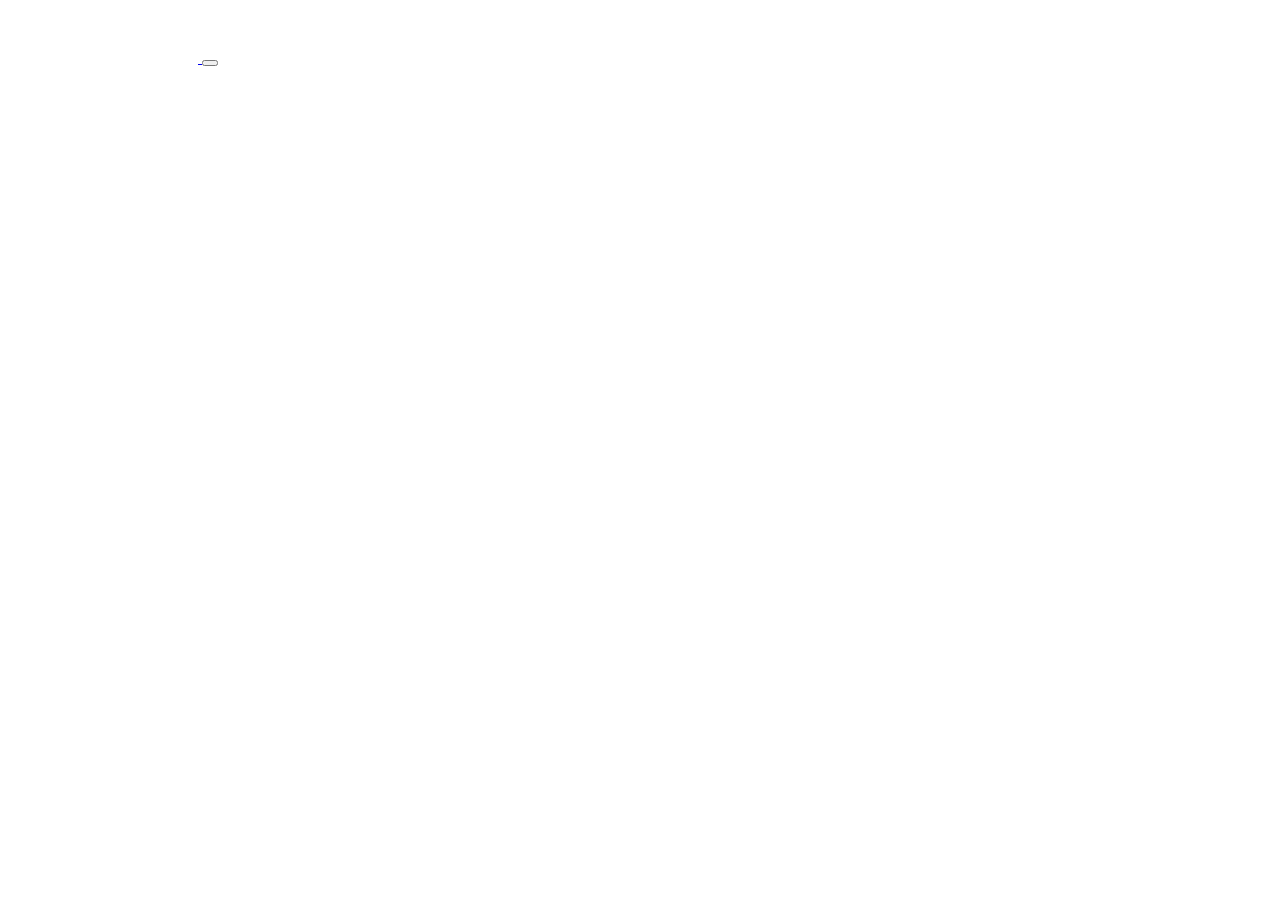
==== index.html @ 27eb3971 "Demo Static WebPage Project Using Bootstrap4" ====
<!DOCTYPE html>
<html lang="en">
<head>
  <title>Bootstrap 4 Example</title>
  <meta charset="utf-8">
  <meta name="viewport" content="width=device-width, initial-scale=1">
  <link rel="stylesheet" href="https://stackpath.bootstrapcdn.com/bootstrap/4.1.3/css/bootstrap.min.css" integrity="sha384-MCw98/SFnGE8fJT3GXwEOngsV7Zt27NXFoaoApmYm81iuXoPkFOJwJ8ERdknLPMO" crossorigin="anonymous">
  <link rel="stylesheet" href="https://cdnjs.cloudflare.com/ajax/libs/font-awesome/4.7.0/css/font-awesome.min.css">

</head>
<body>
  
<!--Navigation Bar-->
<nav class="navbar navbar-expand-lg navbar-dark bg-dark">
    <a href="#" class="navbar-brand">
        <img src="img/logo.png" alt="w3newbie Logo">
    </a>
    <button type="button" class="navbar-toggler" data-toggle="collapse">
        <span class="navbar-toggler-icon"></span>
    </button>

</nav>
<!--End of NavBar-->



</body>
  <!-- Optional JavaScript -->
  <!-- jQuery first, then Popper.js, then Bootstrap JS -->
<script src="https://code.jquery.com/jquery-3.3.1.slim.min.js" integrity="sha384-q8i/X+965DzO0rT7abK41JStQIAqVgRVzpbzo5smXKp4YfRvH+8abtTE1Pi6jizo" crossorigin="anonymous"></script>
<script src="https://cdnjs.cloudflare.com/ajax/libs/popper.js/1.14.3/umd/popper.min.js" integrity="sha384-ZMP7rVo3mIykV+2+9J3UJ46jBk0WLaUAdn689aCwoqbBJiSnjAK/l8WvCWPIPm49" crossorigin="anonymous"></script>
<script src="https://stackpath.bootstrapcdn.com/bootstrap/4.1.3/js/bootstrap.min.js" integrity="sha384-ChfqqxuZUCnJSK3+MXmPNIyE6ZbWh2IMqE241rYiqJxyMiZ6OW/JmZQ5stwEULTy" crossorigin="anonymous"></script>
</body>
</html>
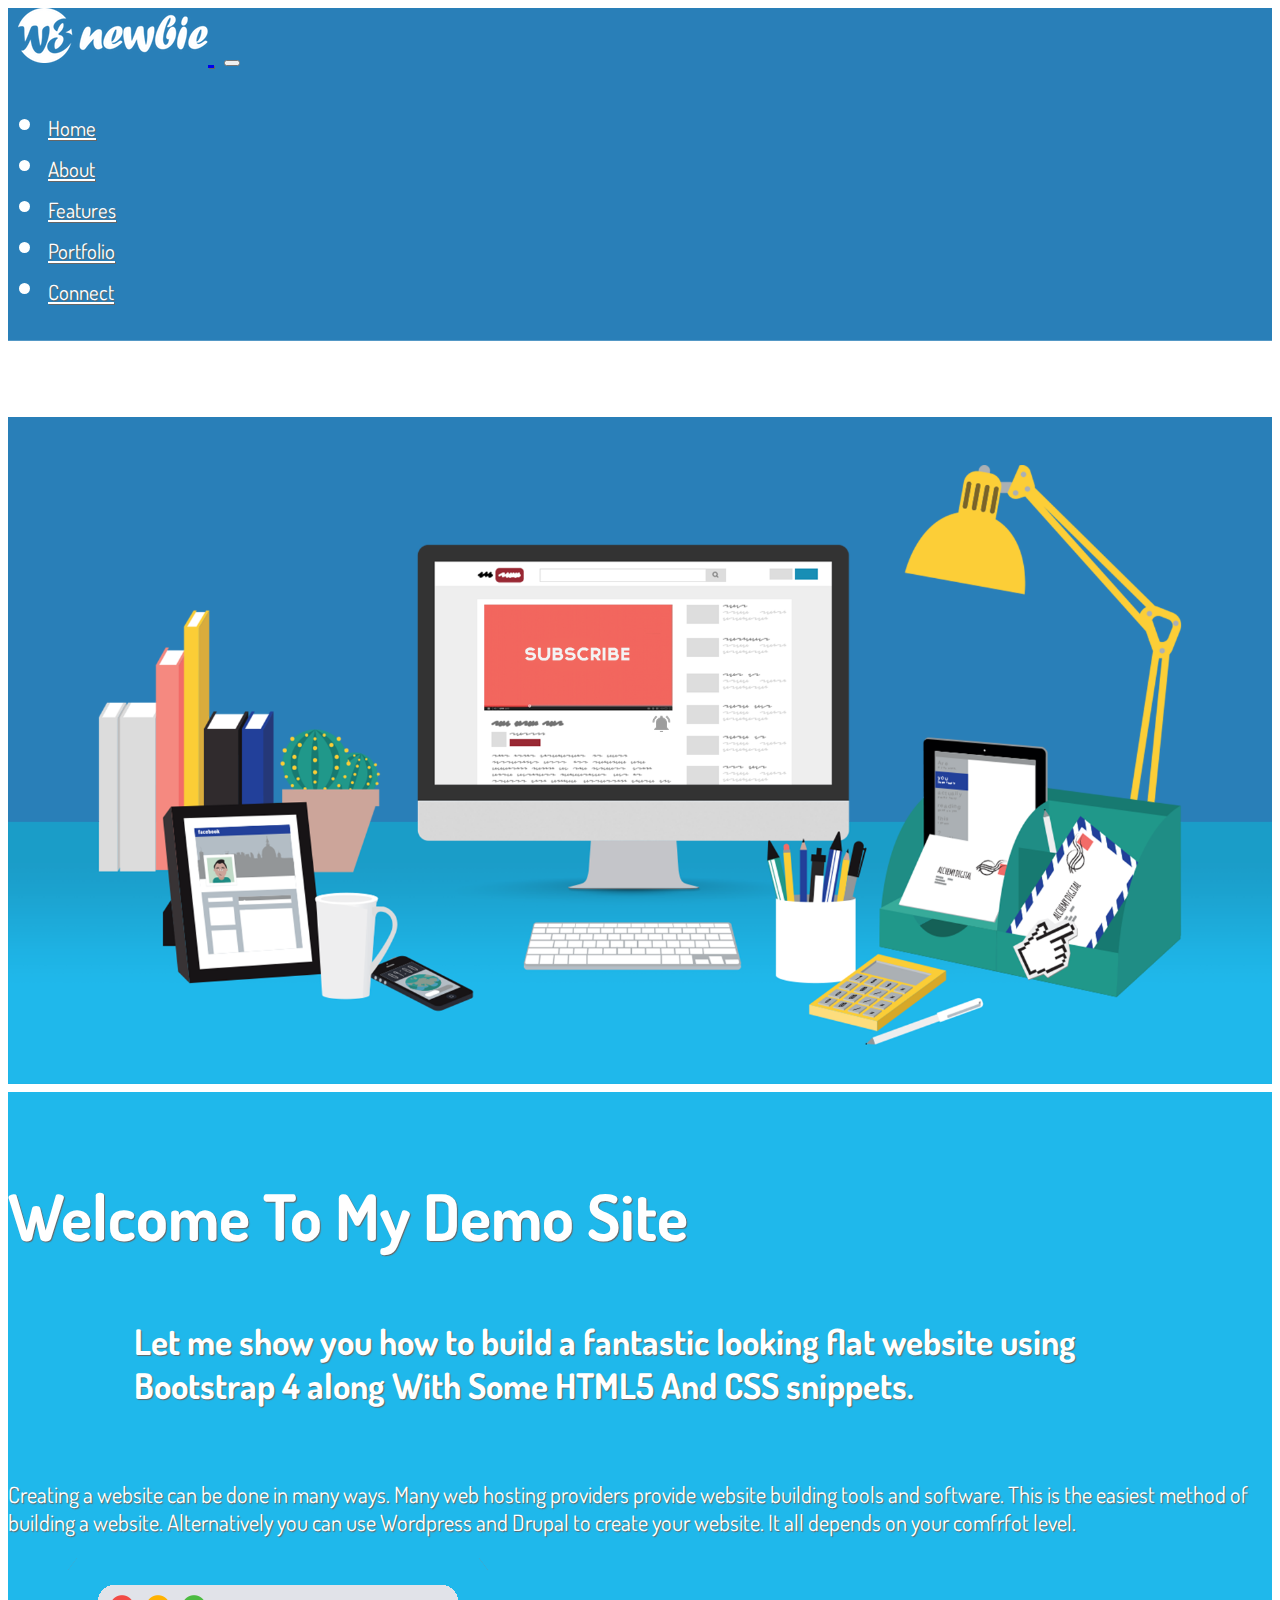
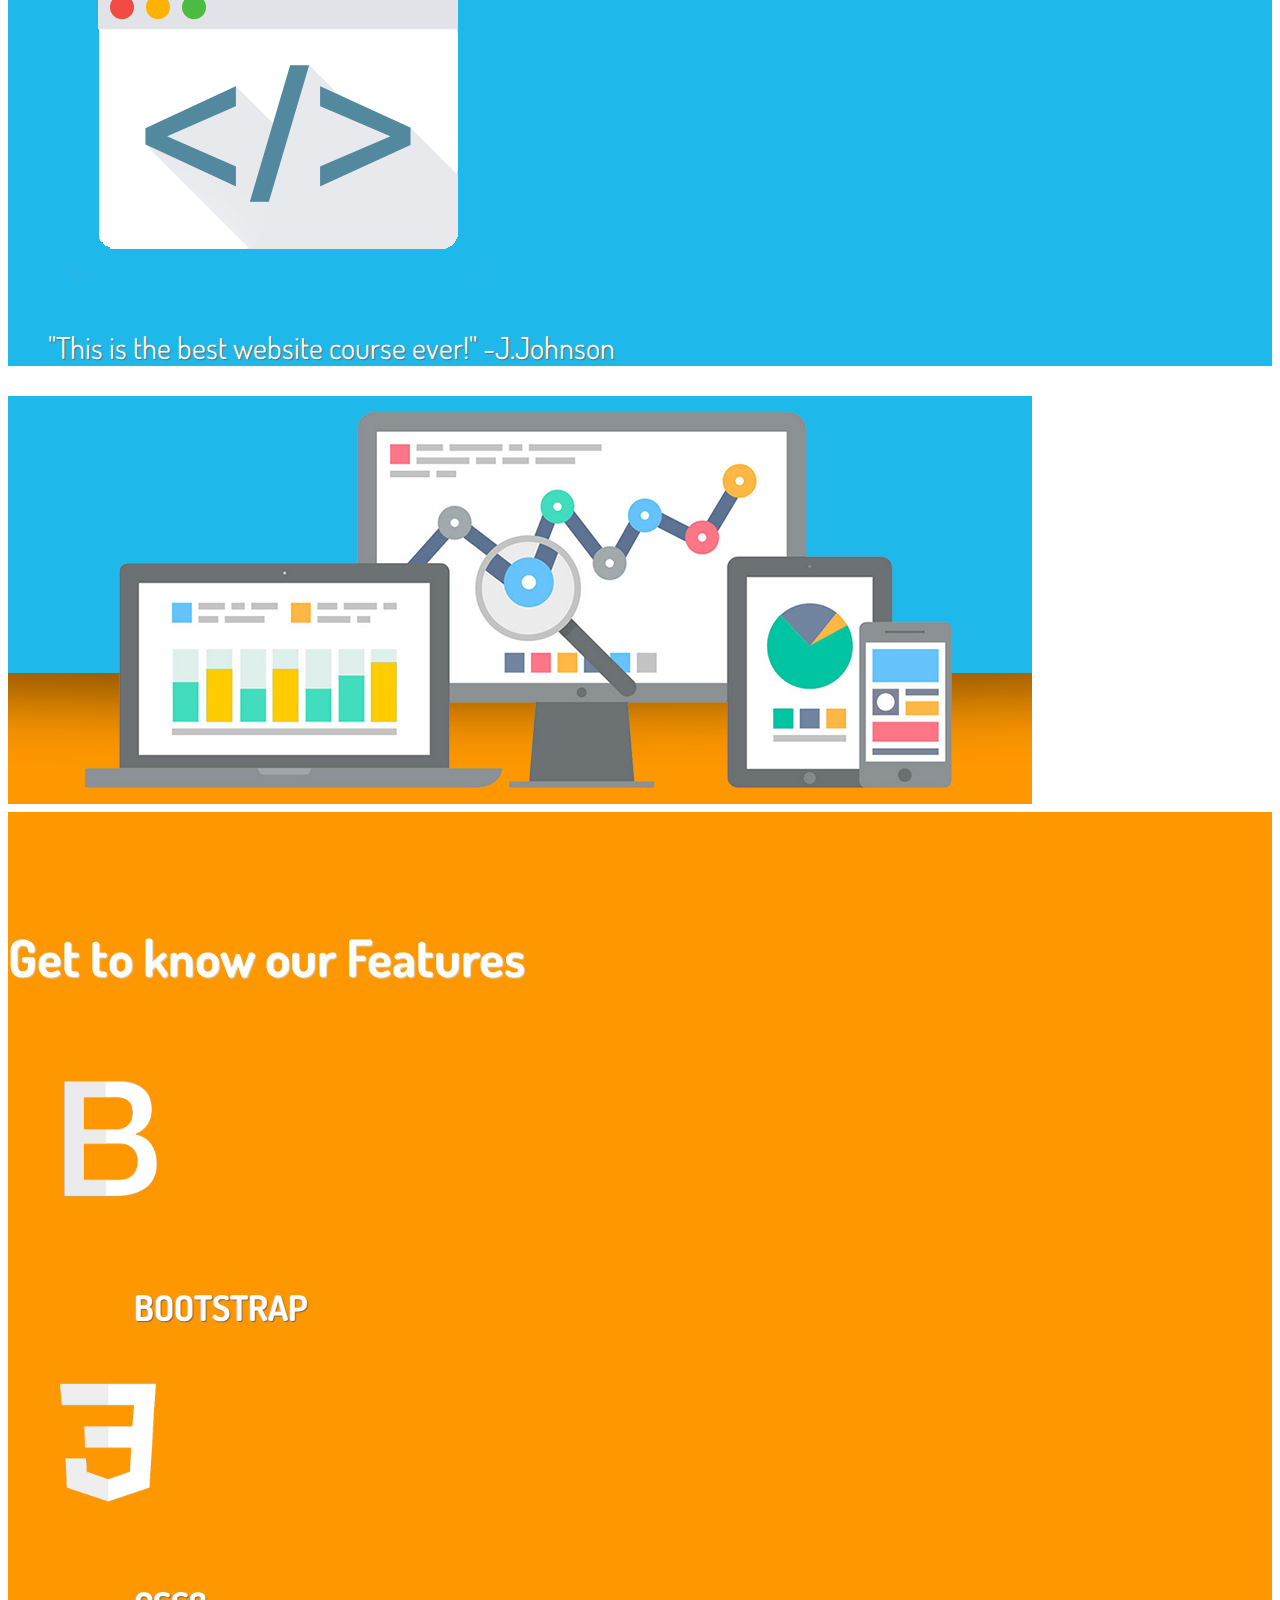
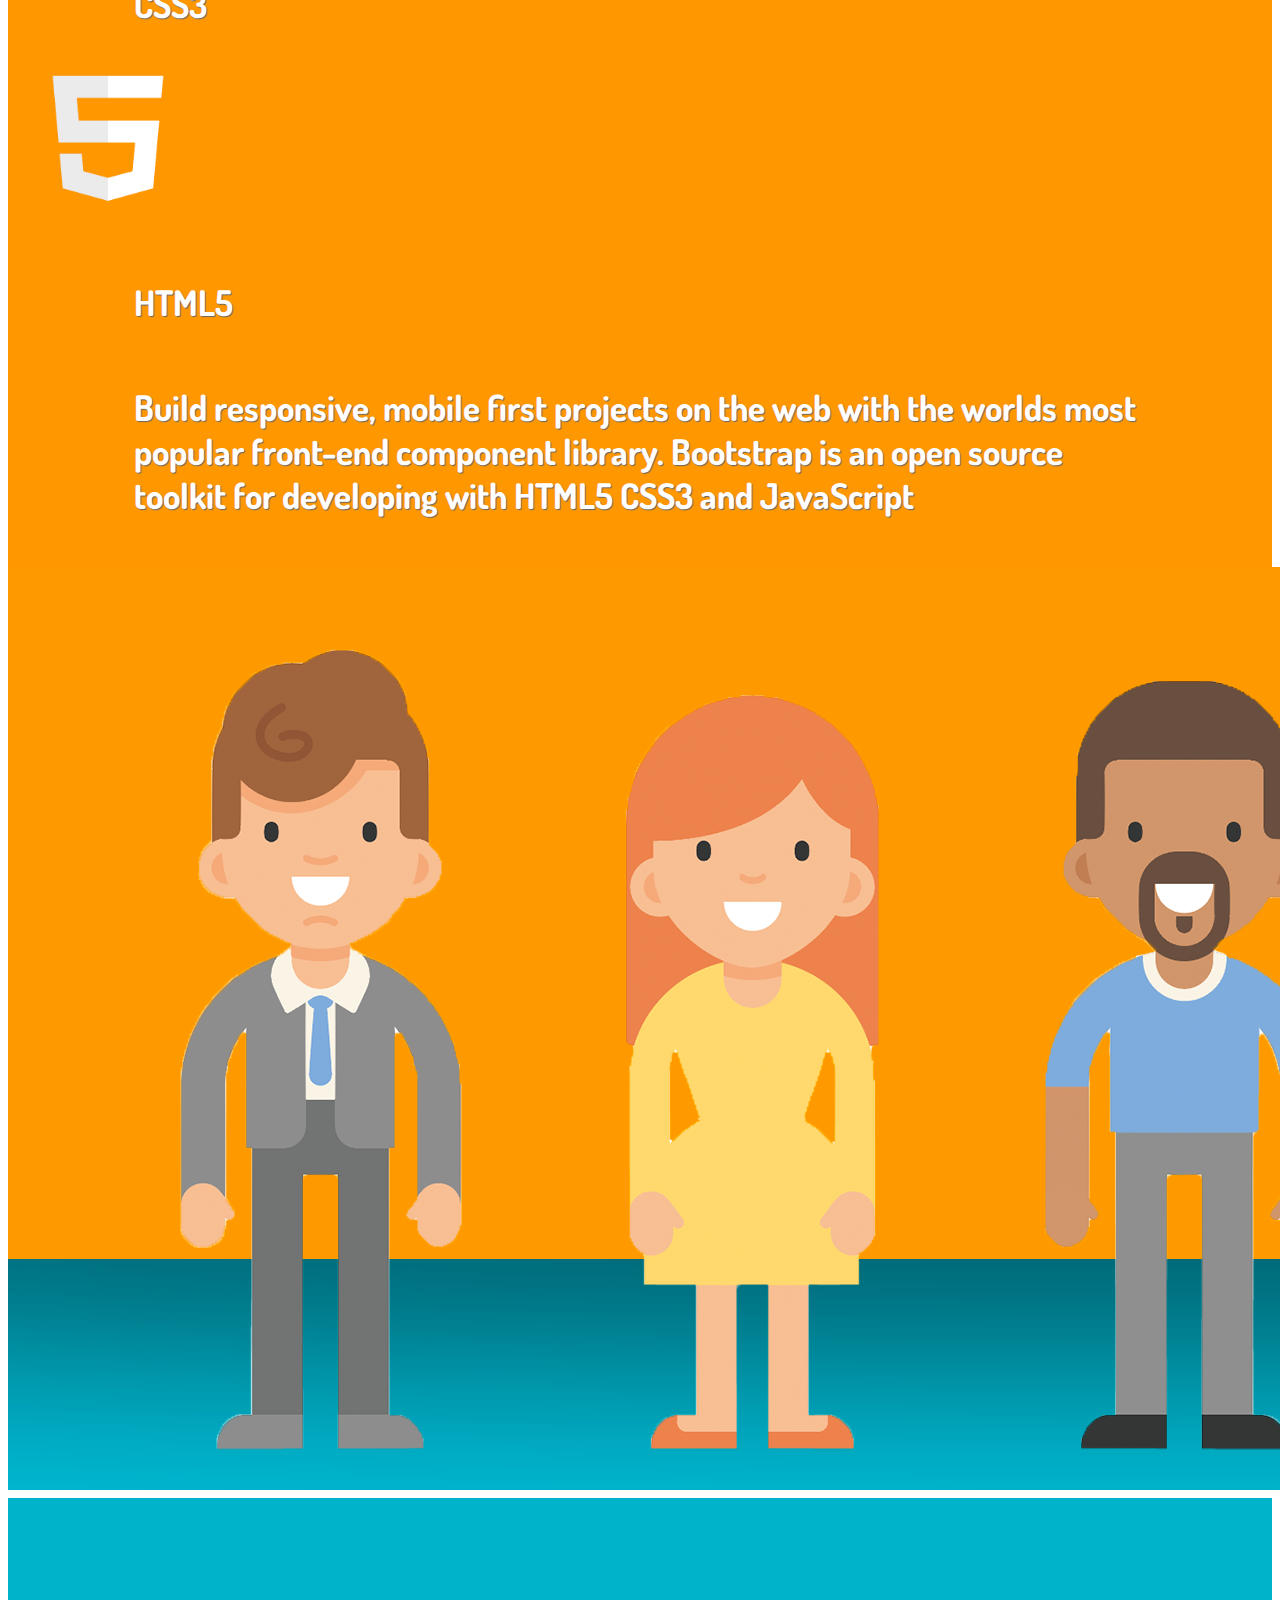
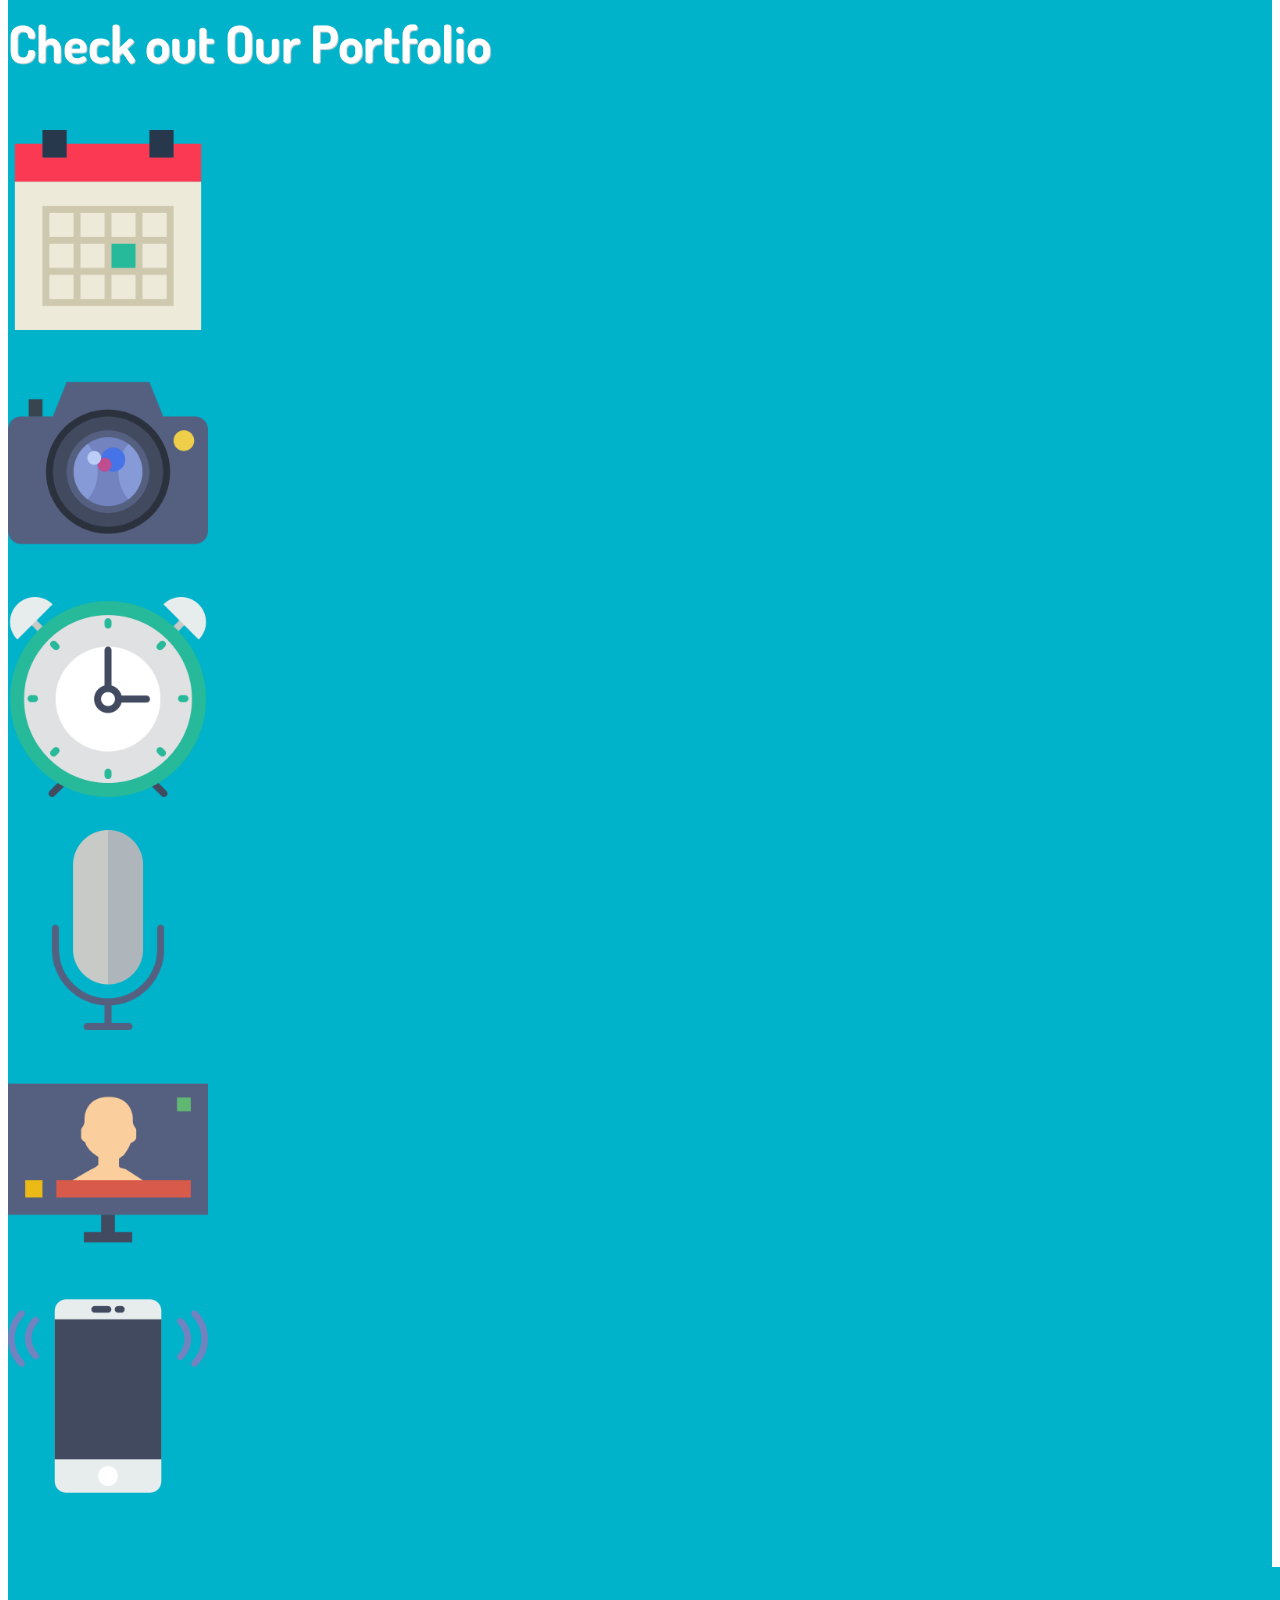
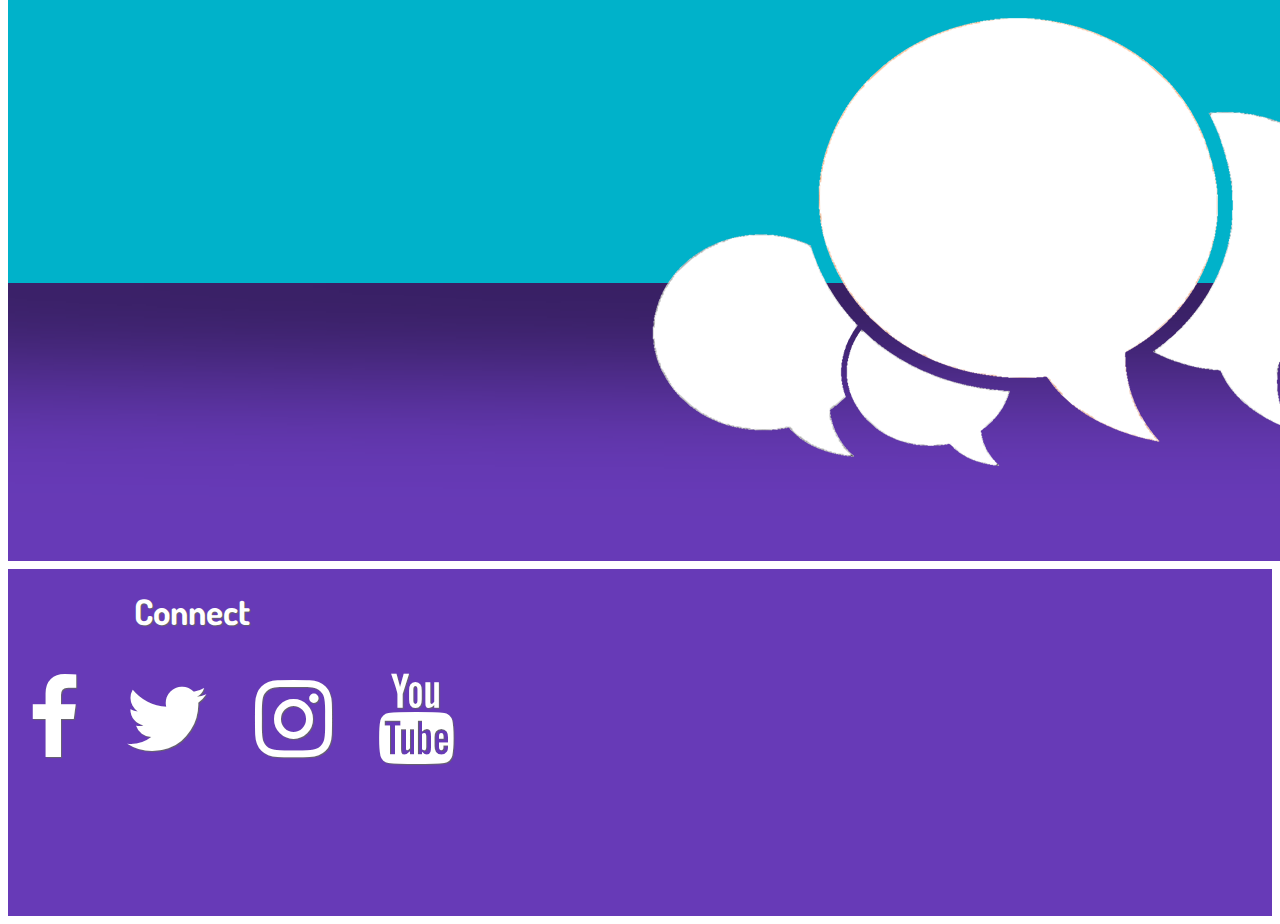
==== commit 6a79f2af: "BS4 Project static webpage Demo" ====
--- a/index.html
+++ b/index.html
@@ -6,24 +6,146 @@
   <meta name="viewport" content="width=device-width, initial-scale=1">
   <link rel="stylesheet" href="https://stackpath.bootstrapcdn.com/bootstrap/4.1.3/css/bootstrap.min.css" integrity="sha384-MCw98/SFnGE8fJT3GXwEOngsV7Zt27NXFoaoApmYm81iuXoPkFOJwJ8ERdknLPMO" crossorigin="anonymous">
   <link rel="stylesheet" href="https://cdnjs.cloudflare.com/ajax/libs/font-awesome/4.7.0/css/font-awesome.min.css">
-
+  <link rel="stylesheet" href="style.css">
 </head>
 <body>
   
 <!--Navigation Bar-->
-<nav class="navbar navbar-expand-lg navbar-dark bg-dark">
+<nav class="navbar navbar-expand-lg navbar-dark bg-dark fixed-top">
     <a href="#" class="navbar-brand">
         <img src="img/logo.png" alt="w3newbie Logo">
     </a>
-    <button type="button" class="navbar-toggler" data-toggle="collapse">
+    <button type="button" class="navbar-toggler" data-toggle="collapse" data-target="#myNavbar">
         <span class="navbar-toggler-icon"></span>
     </button>
+    <div class="collapse navbar-collapse" id="myNavbar">
+        <ul class="navbar-nav ml-auto ">
+            <li class="nav-item active  px-4"><a href="#Home" class="nav-link">Home</a></li>
+            <li class="nav-item px-4"><a href="#About" class="nav-link">About</a></li>
+            <li class="nav-item px-4"><a href="#Features" class="nav-link">Features</a></li>
+            <li class="nav-item px-4"><a href="#Portfolio" class="nav-link">Portfolio</a></li>
+            <li class="nav-item px-4"><a href="#Connect" class="nav-link">Connect</a></li>
+        </ul>
+    </div>
 
 </nav>
 <!--End of NavBar-->
 
+<!--BackGround Image-->
+<div id="Home" class="">
+    <img src="img/desktop.png" alt="desktop" class="img-fluid" id="homeImg">
+</div>
+<!--End Of background Image-->
+
+<!--Third Section-->
+<div id="About" class="container-fluid">
+        <h1 class="text-center font-weight-bold">Welcome To My Demo Site</h1>
+        <h3 class="text-center font-weight-bold">Let me show you how to build a fantastic looking flat website using Bootstrap 4 along With Some HTML5 And CSS snippets.</h3>
+        
+        <div class="row p-4">
+            <div class="col-md-6">
+                <p>Creating a website can be done in many ways. Many web hosting providers provide website building tools and software.
+                    This is the easiest method of building a website.
+                    Alternatively you can use Wordpress and Drupal to create your website. It all depends on your comfrfot level.
+                </p>
+            </div>
+            <div class="col-md-6">
+                <img src="img/code.png" alt="logp" class="img-fluid logo">
+            </div>
+        </div>
+        <blockquote class="blockquote text-center font-italic display-3 pb-3 m-0 ">"This is the best website course ever!" -J.Johnson</blockquote>
+
+</div>
+
+<!--End of Third Section-->
 
 
+<div class="" id="image">
+    <img src="img/charts.png" alt="charts" class="img-fluid d-block mx-auto w-100">
+</div>
+<!-- Feature Section-->
+<div id="Features" class="text-center container-fluid">
+        <h2 class="">Get to know our Features</h2>
+        <div class="row ">
+            <div class="col-sm-4">
+                <img src="img/bootstrap.png" alt="bootstrap logo" class="img-fluid pt-3" id="icons">
+                
+                    <h3>
+                        BOOTSTRAP
+                    </h3>
+            </div>
+            <div class="col-sm-4">
+                    <img src="img/css3.png" alt="css logo" class="img-fluid pt-3" id="icons">
+                     <h3>
+                        CSS3
+                     </h3>
+                    
+            </div>
+            <div class="col-sm-4">
+                    <img src="img/html5.png" alt=" logo" class="img-fluid pt-3" id="icons">
+                    <h3>
+                     HTML5
+                    </h3>
+            </div> 
+        </div>
+        <br>
+        <h3 class="text-center pt-4">Build responsive, mobile first projects on the web with the worlds most popular front-end component library.
+             Bootstrap is an open source toolkit for developing with HTML5 CSS3 and JavaScript
+        </h3>   
+</div>
+
+<div>
+    <img src="img/people.png" alt="people" class="img-fluid">
+</div>
+<!--Portfolio-->
+<div id="Portfolio" class="container-fluid text-center">
+        <h2 class="pb-5">Check out Our Portfolio</h2>
+        <div class="row">
+
+            <div class="col-md-4">
+                <img src="img/icons/calendar.png" alt="" class="img-fluid" id="icons">
+            </div>
+
+            <div class="col-md-4">
+            <img src="img/icons/camera.png" alt=""  class="img-fluid" id="icons">
+            </div>
+
+            <div class="col-md-4">
+                <img src="img/icons/clock.png" alt="" class="img-fluid" id="icons">
+            </div>
+
+        </div>
+            <div class="row">
+                <div class="col-md-4">
+                    <img src="img/icons/mic.png" alt="" class="img-fluid d-none d-md-block" id="icons">
+                </div>
+                
+                <div class="col-md-4">
+                    <img src="img/icons/tv.png" alt="" class="img-fluid d-none d-md-block" id="icons">
+                </div>
+                
+                <div class="col-md-4">
+                    <img src="img/icons/phone.png" alt="" class="img-fluid d-none d-md-block" id="icons">
+                </div>
+            </div>
+           
+    </div>
+    <!--End Of Portfolio Section-->
+    <img src="img/social.png" class="img-fluid">
+
+    <!--Connect Me-->
+    <footer id="Connect" class="text-center container-fluid">
+        <h3 class="font-weight-bold">Connect</h3>
+        <br>
+        
+            <a href="#" ><span class="fa fa-facebook"></span></a>
+            <a href="#" ><span class="fa fa-twitter"></span></a>
+            <a href="#" ><span class="fa fa-instagram"></span></a>
+            <a href="#" ><span class="fa fa-youtube"></span></a>
+        
+    </footer>
+    <!--Connect With Me-->
+    
 </body>
   <!-- Optional JavaScript -->
   <!-- jQuery first, then Popper.js, then Bootstrap JS -->
--- a/style.css
+++ b/style.css
@@ -0,0 +1,171 @@
+@import url('https://fonts.googleapis.com/css?family=Dosis:600,800');
+body{
+    
+    font-family: 'dosis', sans-serif;
+    font-size: 200%;
+    text-shadow: 1px 1px 1px #666;
+    color: #fff;
+    
+}
+
+.navbar{
+background-color: #297fb8 !important;
+border-bottom: 1px solid #5398c6;
+
+}
+.navbar-brand{
+  min-height: 0%;
+  padding: 10px;
+}
+#homeImg{
+    margin-top: 0%;
+    width: 100%;
+    padding-top: 6%;
+}
+.navbar-dark .navbar-nav .nav-link{
+    color: #fff;
+    font-size: 65%; 
+}
+.navbar-dark .navbar-nav .nav-link:hover{
+    color: #fff;
+    font-size: 65%; 
+}
+.navbar-dark .navbar-toggler:hover{
+    background: color #5398c6;
+}
+
+#icons{
+    margin: 1% auto;
+    max-width: 200px;
+}
+img{
+    margin: 0 auto;
+}
+#image{
+    width: 100%;
+}
+.blockquote{
+    font-size: 30px;
+    padding-top: 10px;
+}
+.fa{
+    font-size: 90px;
+    color: #fff;
+    padding: 0 20px;
+}
+a:hover{
+    color: #d5d5;
+}
+#About{
+    background-color: #1fb8eb;
+    padding-top: 40px;
+}
+#Features{
+    padding: 70px 0 50px;
+    background-color: #ff9800;
+}
+#Portfolio{
+    padding: 70px 0 50px;
+    background-color: #00b2ca;
+}
+#Connect{
+    padding: 0 0 12%;
+    background-color: #673ab7;
+}
+p{
+font-size: 70%;
+padding-top: 50px;
+}
+.logo{
+    margin-left: 60px;
+}
+h1{
+
+}
+h2{
+    font-size: 160%;
+    text-shadow:1px 1px 1px #d5d5d5
+}
+h3{
+    font-size: 110%;
+    max-width: 80%;
+    padding-top: 20px;
+    margin: 0 auto;
+}
+.row{
+    margin: 0%;
+}
+
+@media (max-width: 768px){
+    #homeImg{
+        padding-top: 28%;
+    }
+    #icons{
+        width: 23%;
+        padding: 14px 0;
+    }
+    .logo{
+        margin: 0 auto;
+    }
+    h1{
+        font-size: 30px;
+    }
+    h2{
+        font-size: 30px;
+        padding-bottom: 12px;
+    }
+    h3{
+        font-size:55%;
+        margin: 0 auto;
+        padding-top: 5px;
+    }
+    .blockquote{
+        font-size: 23px;
+    }
+    p{
+        font-size: 50%;
+        padding-bottom: 6%;
+    }
+}
+
+
+
+
+
+
+
+
+
+
+
+
+
+
+
+
+
+
+
+
+
+
+
+
+
+
+
+
+
+
+
+
+
+
+
+
+
+
+
+
+
+
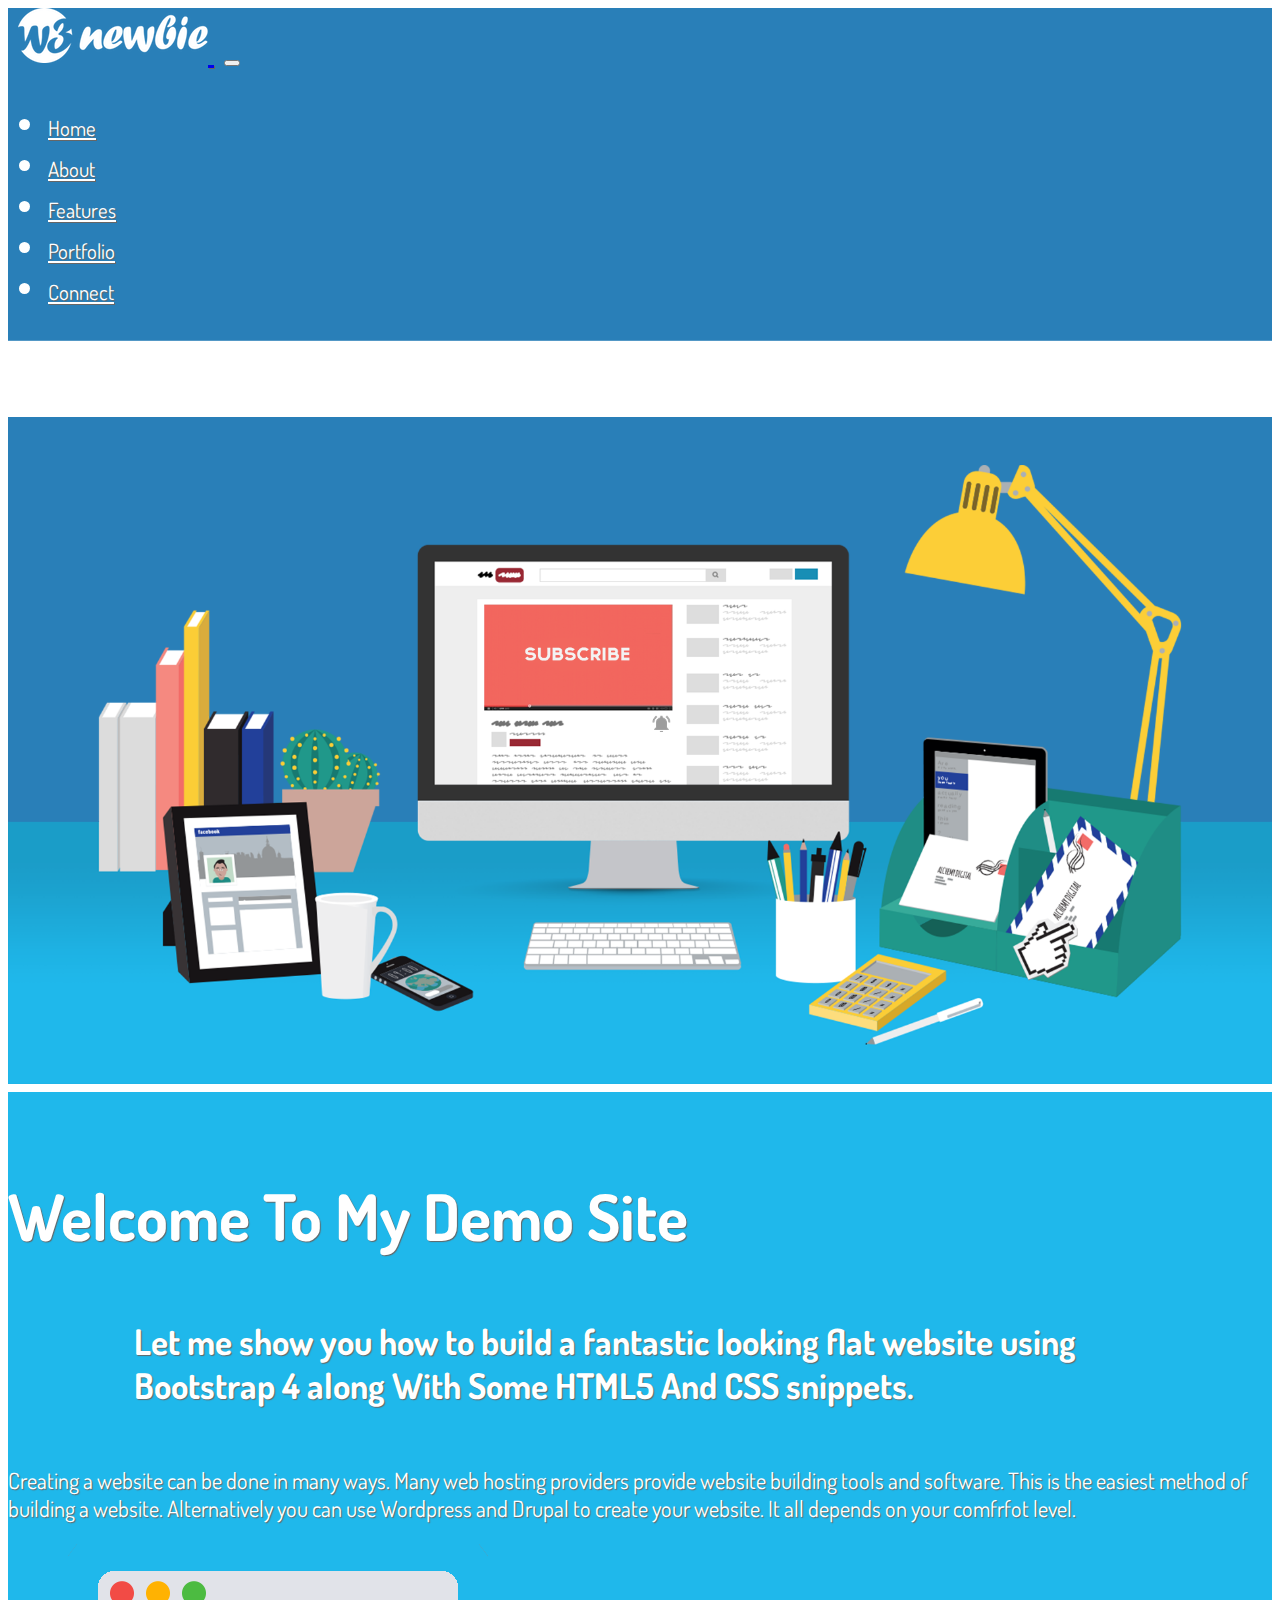
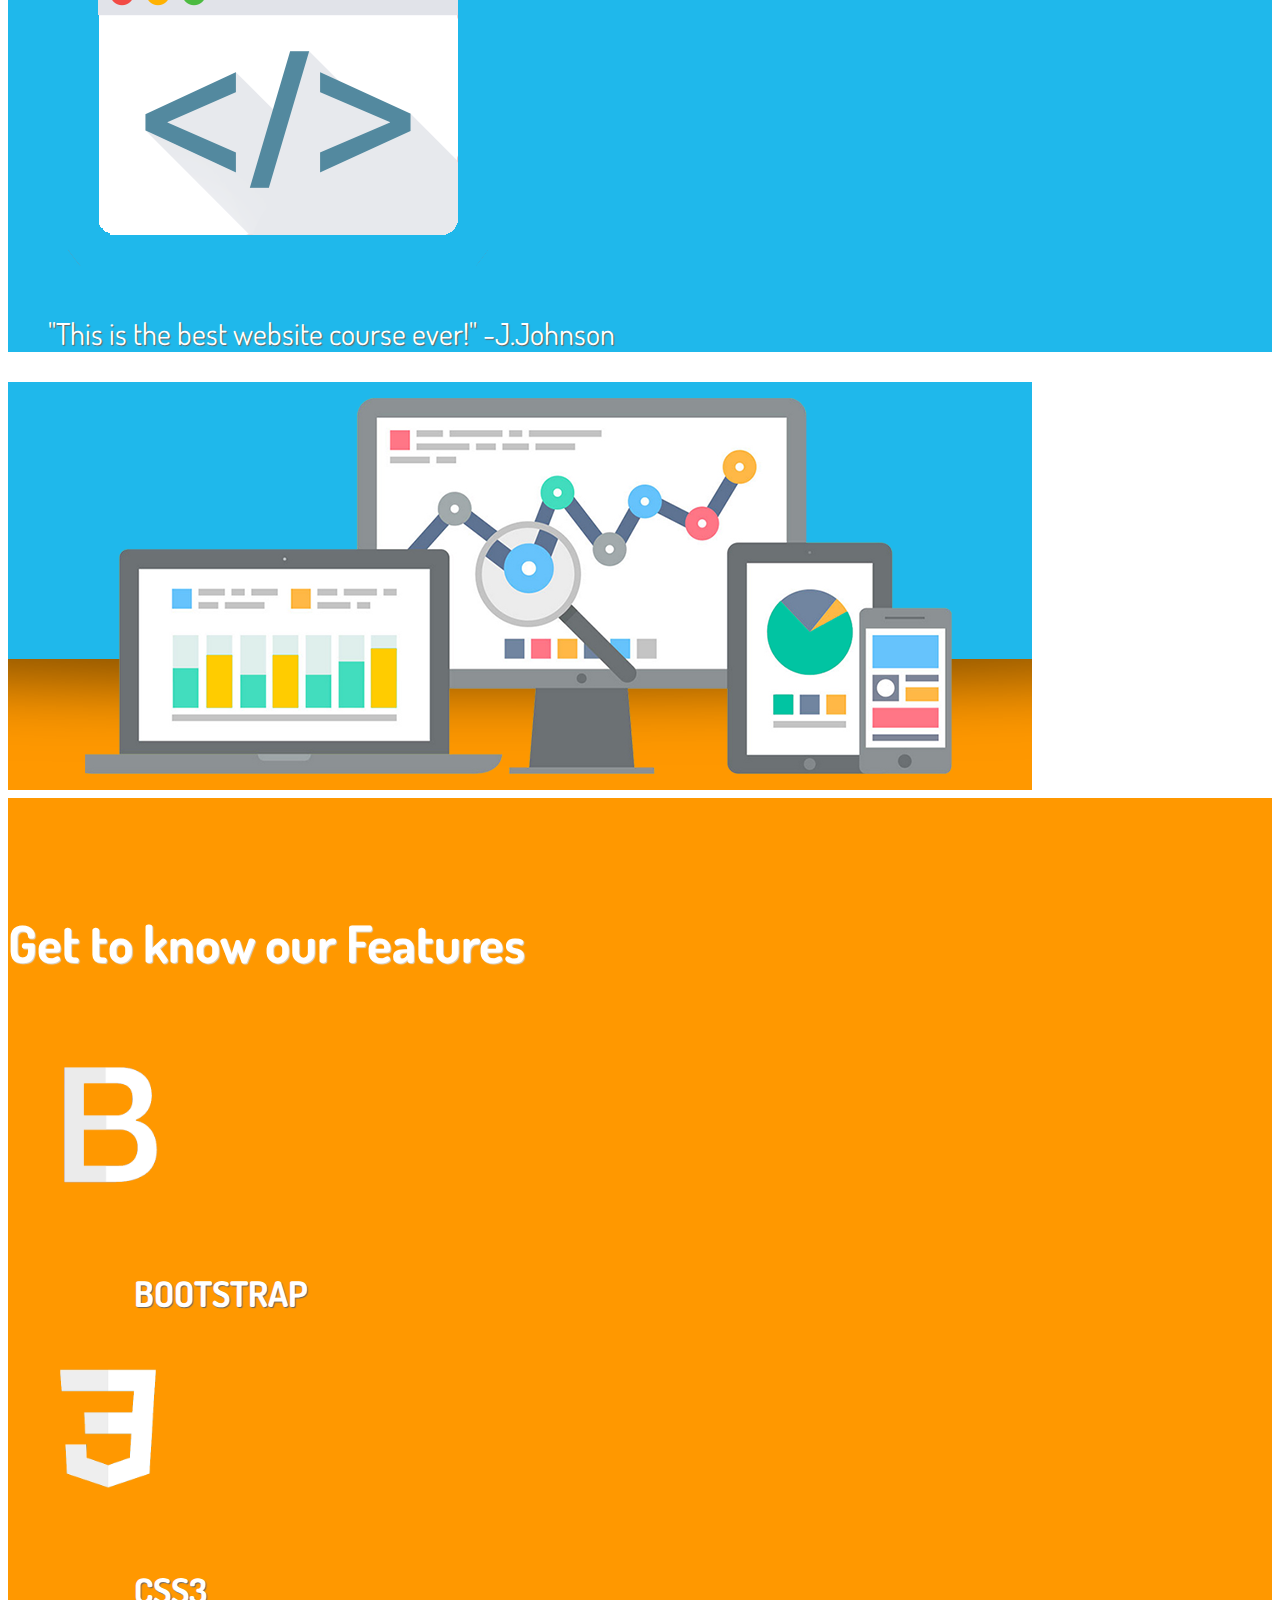
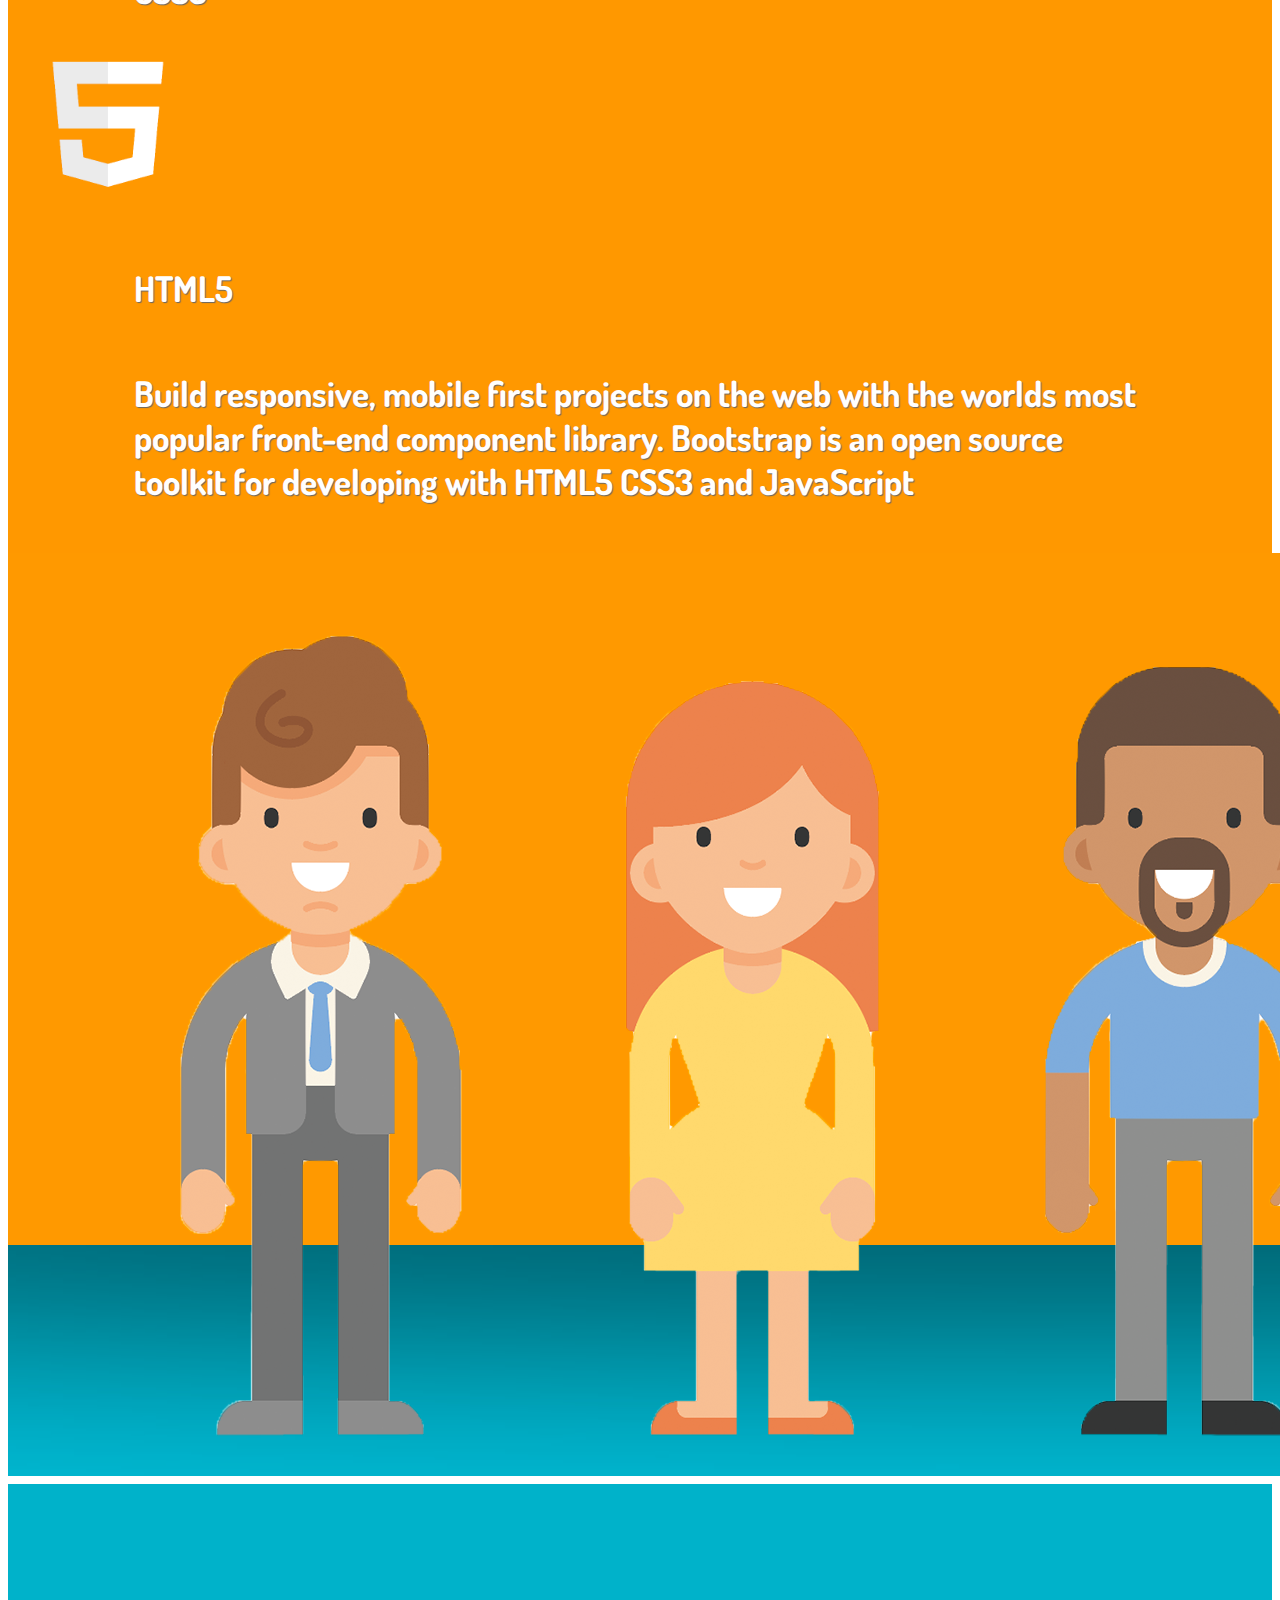
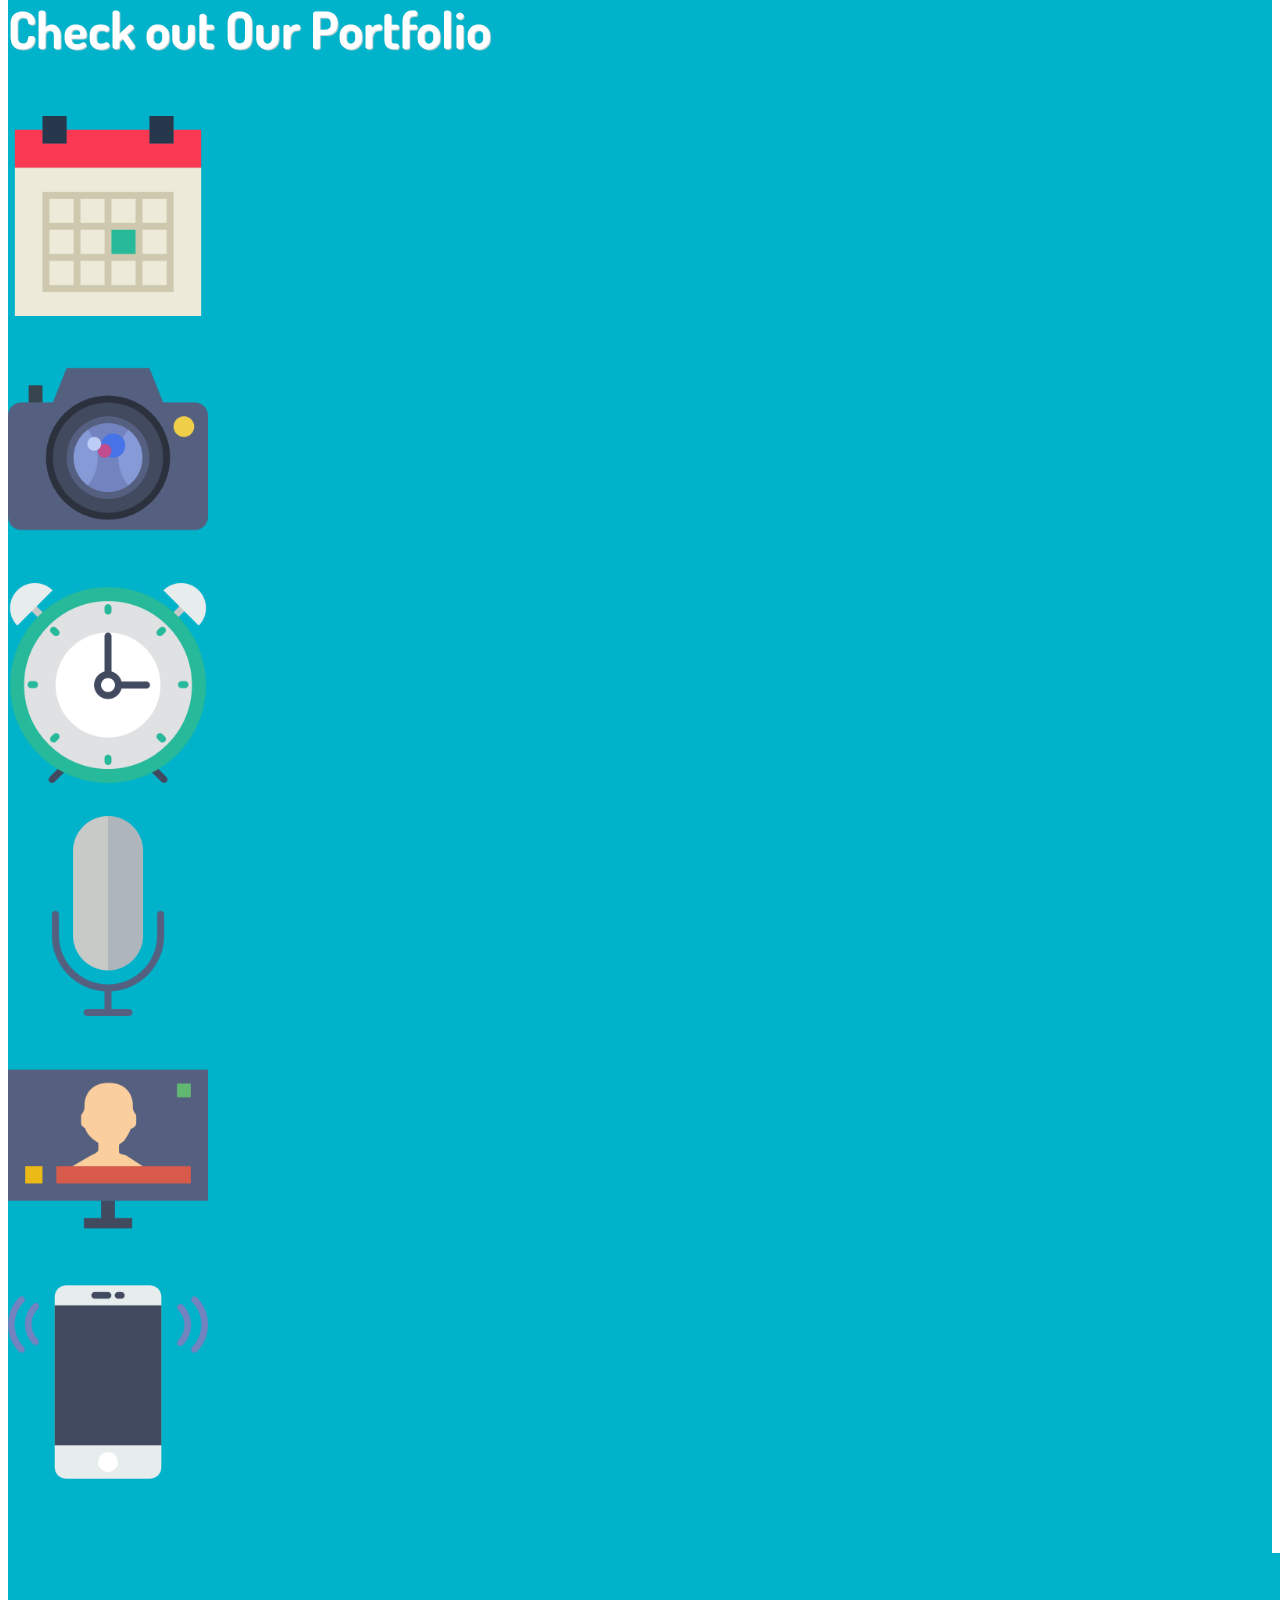
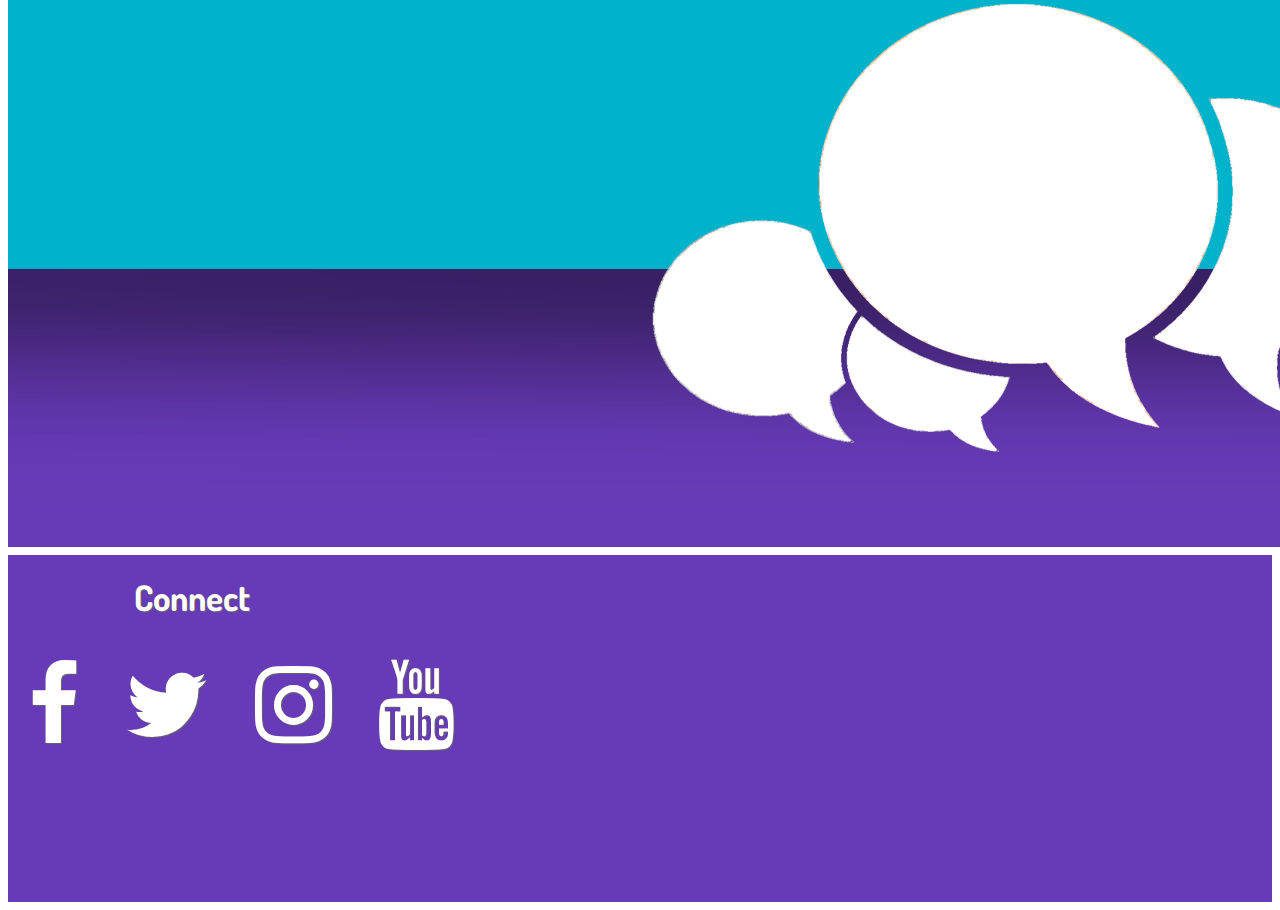
==== commit 0aff1bab: "Using BS 4 to design a webpage" ====
--- a/index.html
+++ b/index.html
@@ -40,17 +40,17 @@
 <!--Third Section-->
 <div id="About" class="container-fluid">
         <h1 class="text-center font-weight-bold">Welcome To My Demo Site</h1>
-        <h3 class="text-center font-weight-bold">Let me show you how to build a fantastic looking flat website using Bootstrap 4 along With Some HTML5 And CSS snippets.</h3>
+        <h3 class="text-center font-weight-bold pb-4 head3">Let me show you how to build a fantastic looking flat website using Bootstrap 4 along With Some HTML5 And CSS snippets.</h3>
         
         <div class="row p-4">
             <div class="col-md-6">
-                <p>Creating a website can be done in many ways. Many web hosting providers provide website building tools and software.
+                <p class="">Creating a website can be done in many ways. Many web hosting providers provide website building tools and software.
                     This is the easiest method of building a website.
                     Alternatively you can use Wordpress and Drupal to create your website. It all depends on your comfrfot level.
                 </p>
             </div>
             <div class="col-md-6">
-                <img src="img/code.png" alt="logp" class="img-fluid logo">
+                <img src="img/code.png" alt="logo" class="img-fluid logo">
             </div>
         </div>
         <blockquote class="blockquote text-center font-italic display-3 pb-3 m-0 ">"This is the best website course ever!" -J.Johnson</blockquote>
--- a/style.css
+++ b/style.css
@@ -53,7 +53,7 @@
     color: #fff;
     padding: 0 20px;
 }
-a:hover{
+.fa a:hover{
     color: #d5d5;
 }
 #About{
@@ -74,7 +74,7 @@
 }
 p{
 font-size: 70%;
-padding-top: 50px;
+padding-top: 36px;
 }
 .logo{
     margin-left: 60px;
@@ -96,9 +96,12 @@
     margin: 0%;
 }
 
+
+
 @media (max-width: 768px){
     #homeImg{
-        padding-top: 28%;
+        padding-top: 90px;
+        margin: 0%;
     }
     #icons{
         width: 23%;
@@ -106,6 +109,8 @@
     }
     .logo{
         margin: 0 auto;
+        max-width: ;
+        
     }
     h1{
         font-size: 30px;
@@ -123,8 +128,18 @@
         font-size: 23px;
     }
     p{
-        font-size: 50%;
-        padding-bottom: 6%;
+        font-size: 60%;
+        padding-bottom: 7px;
+        margin-bottom: 15px;
+        
+    }
+    .fa{
+        font-size: 47px;
+        color: #fff;
+        padding: 0 10px;
+    }
+    .head3{
+        padding-top: 30px;
     }
 }
 
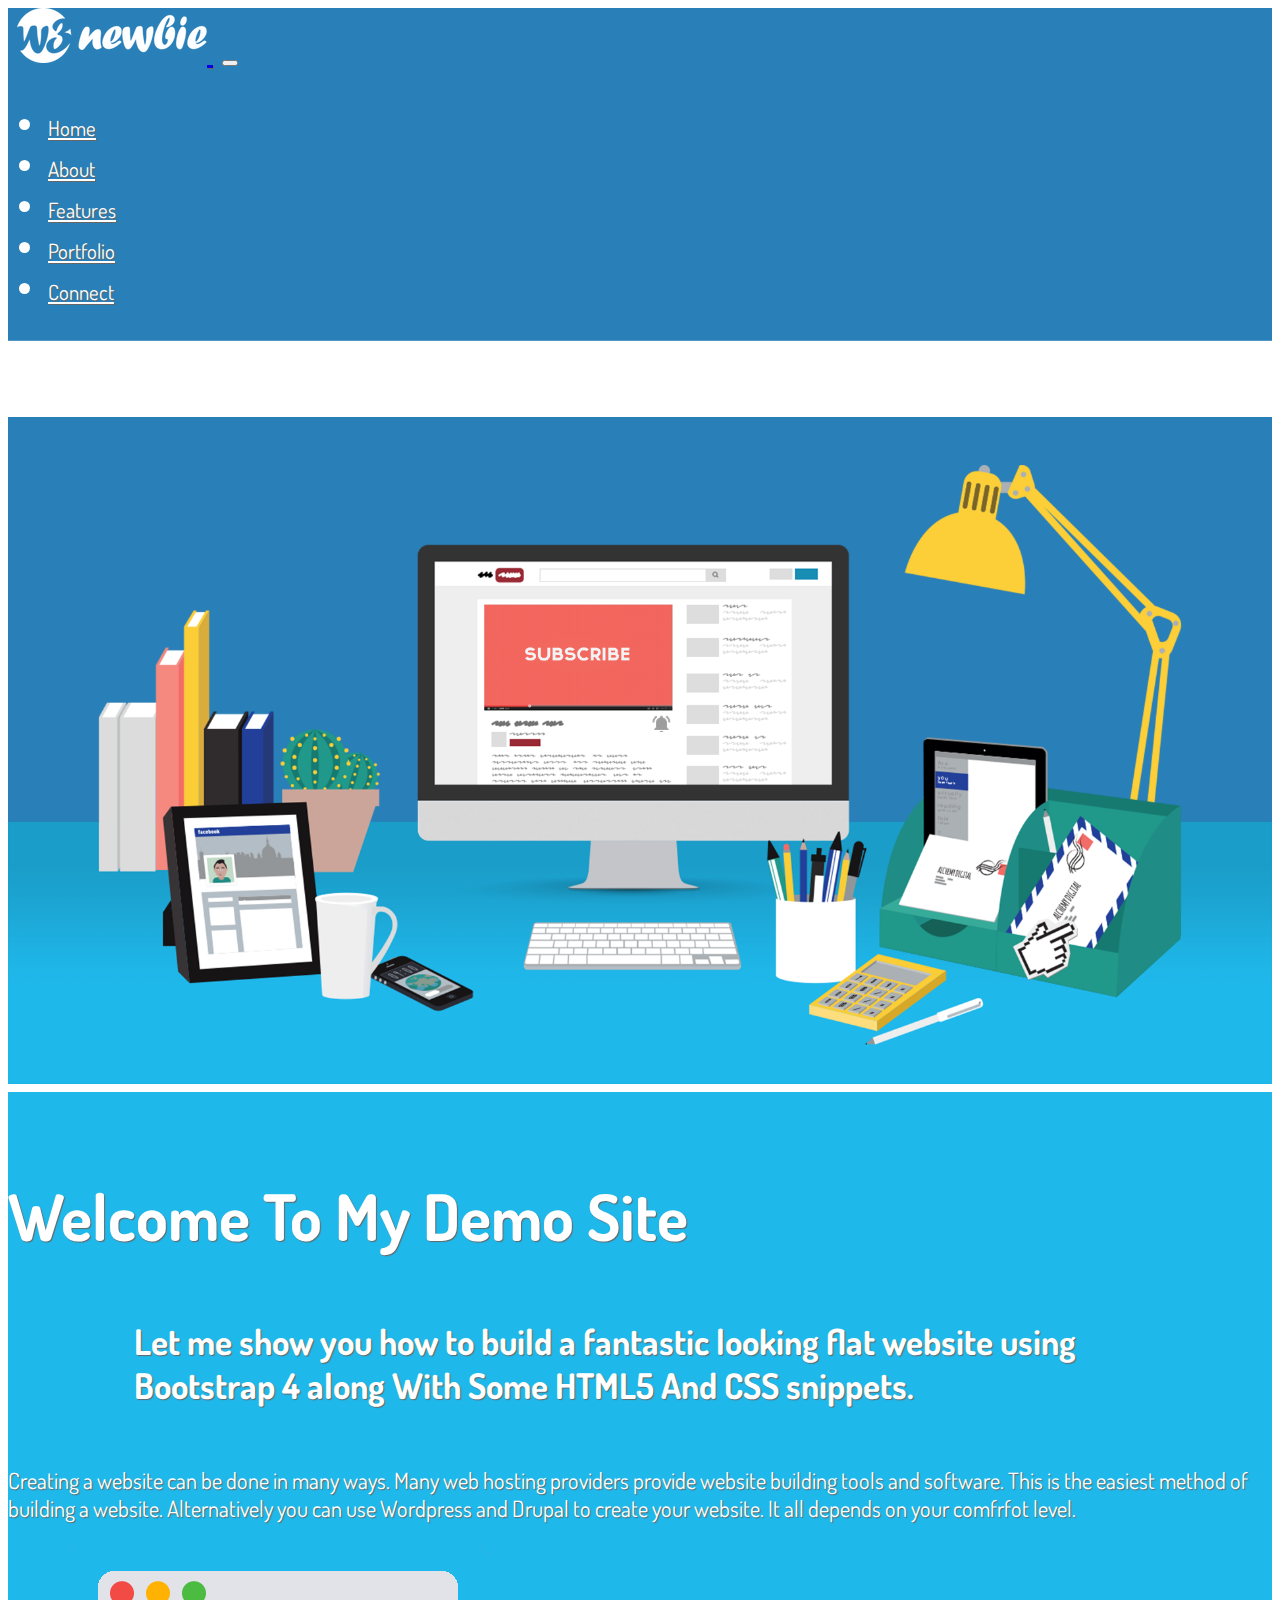
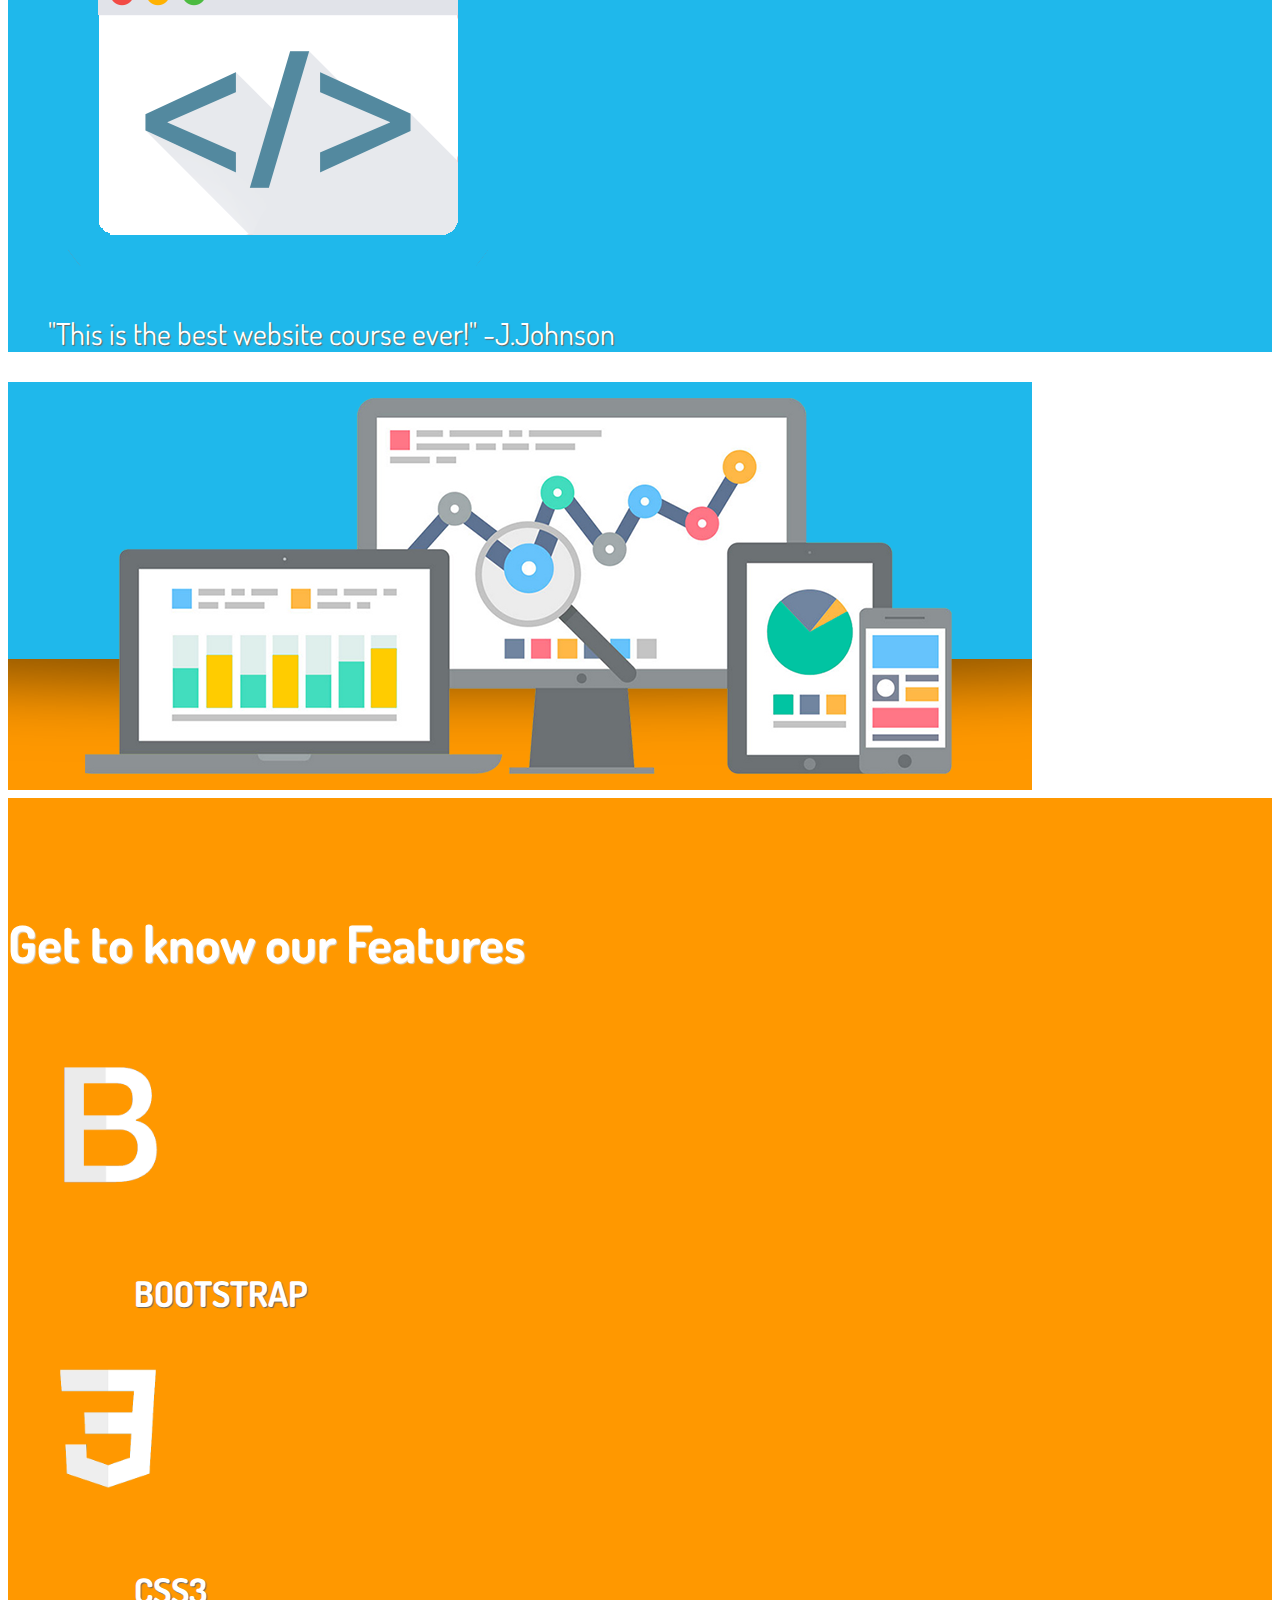
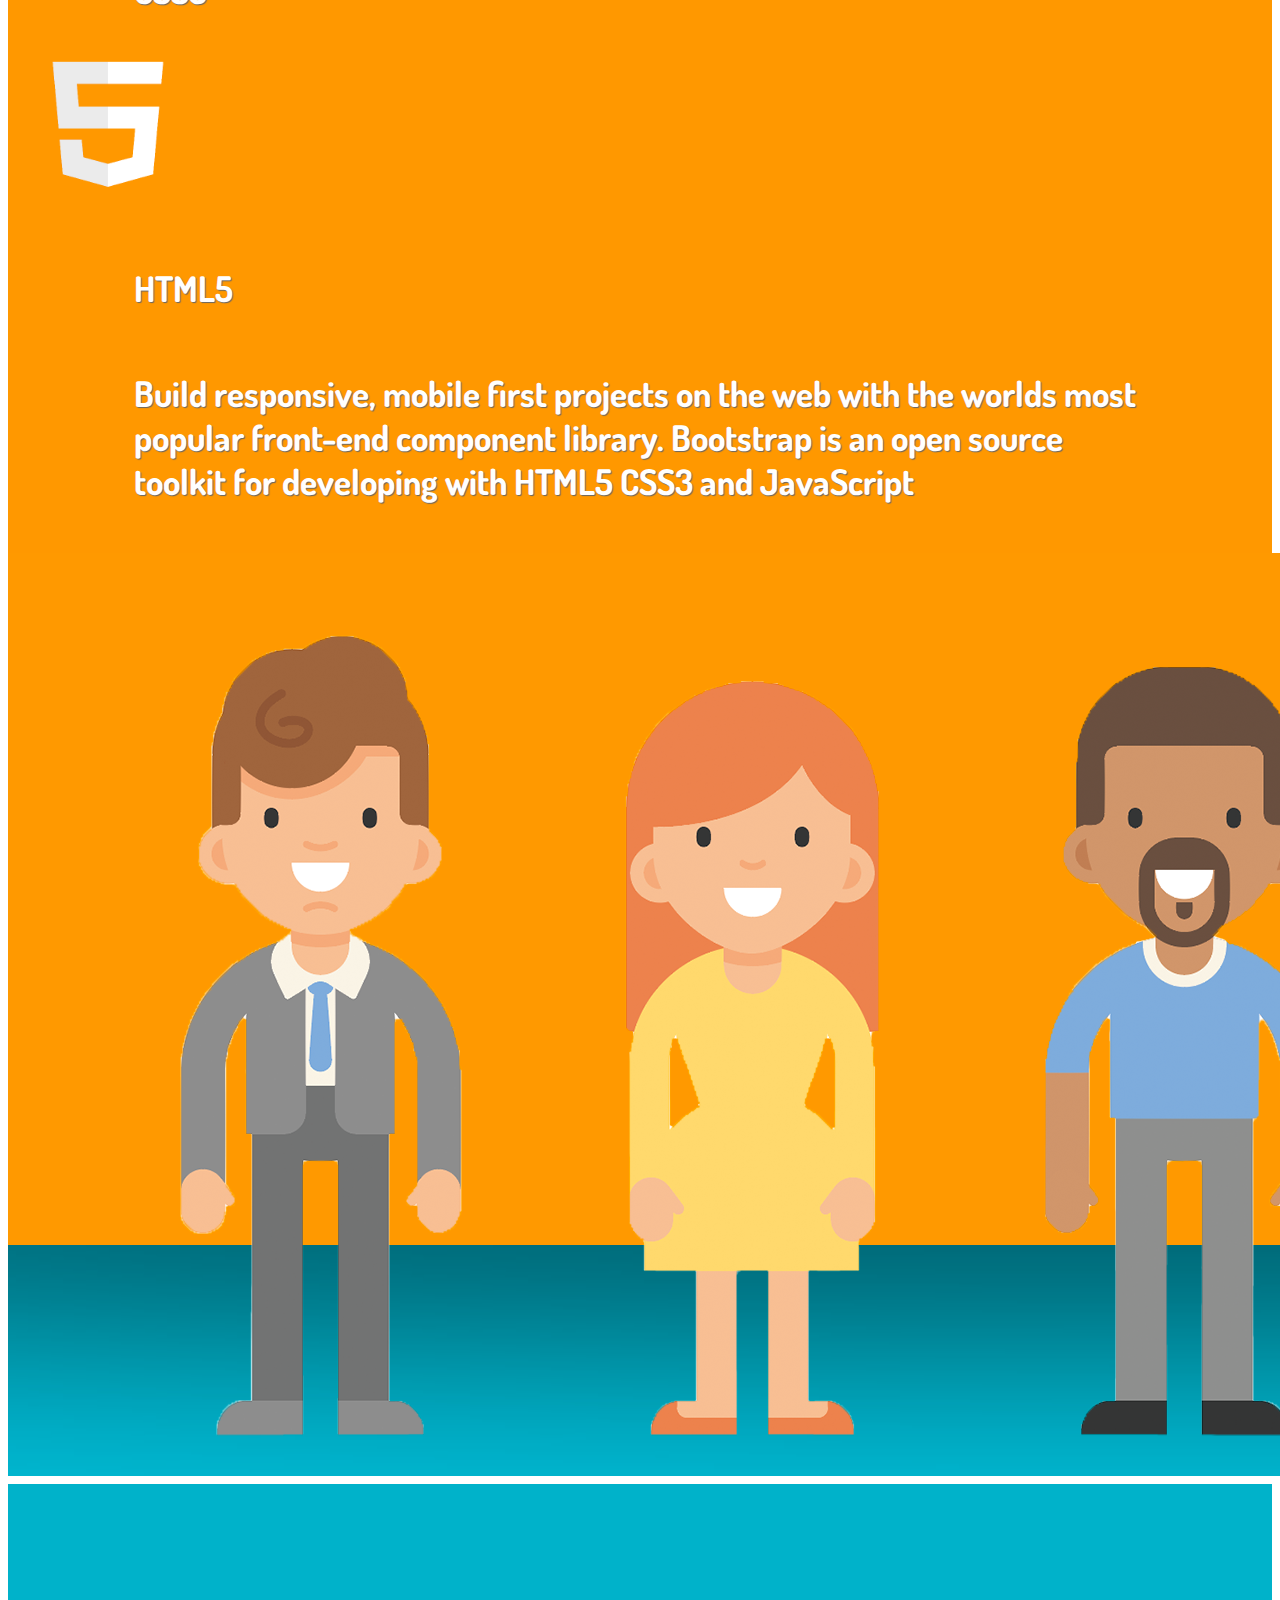
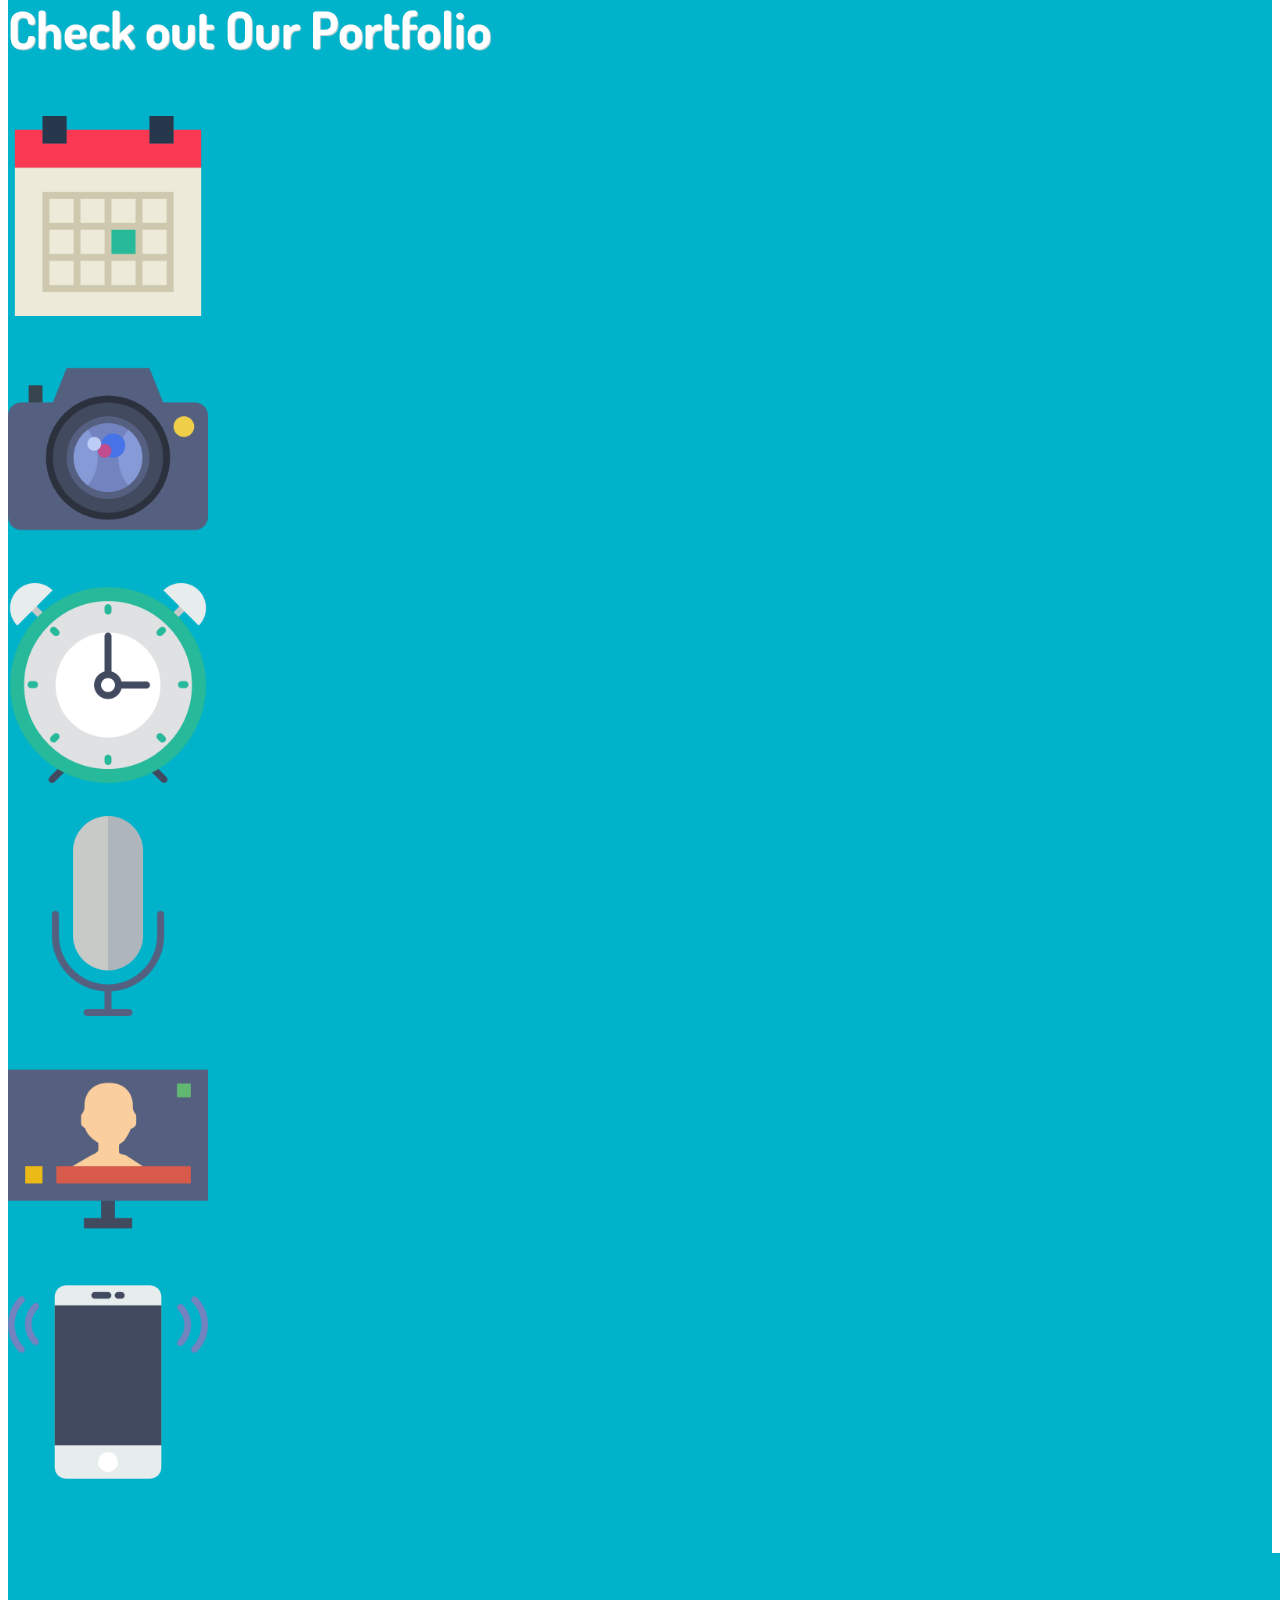
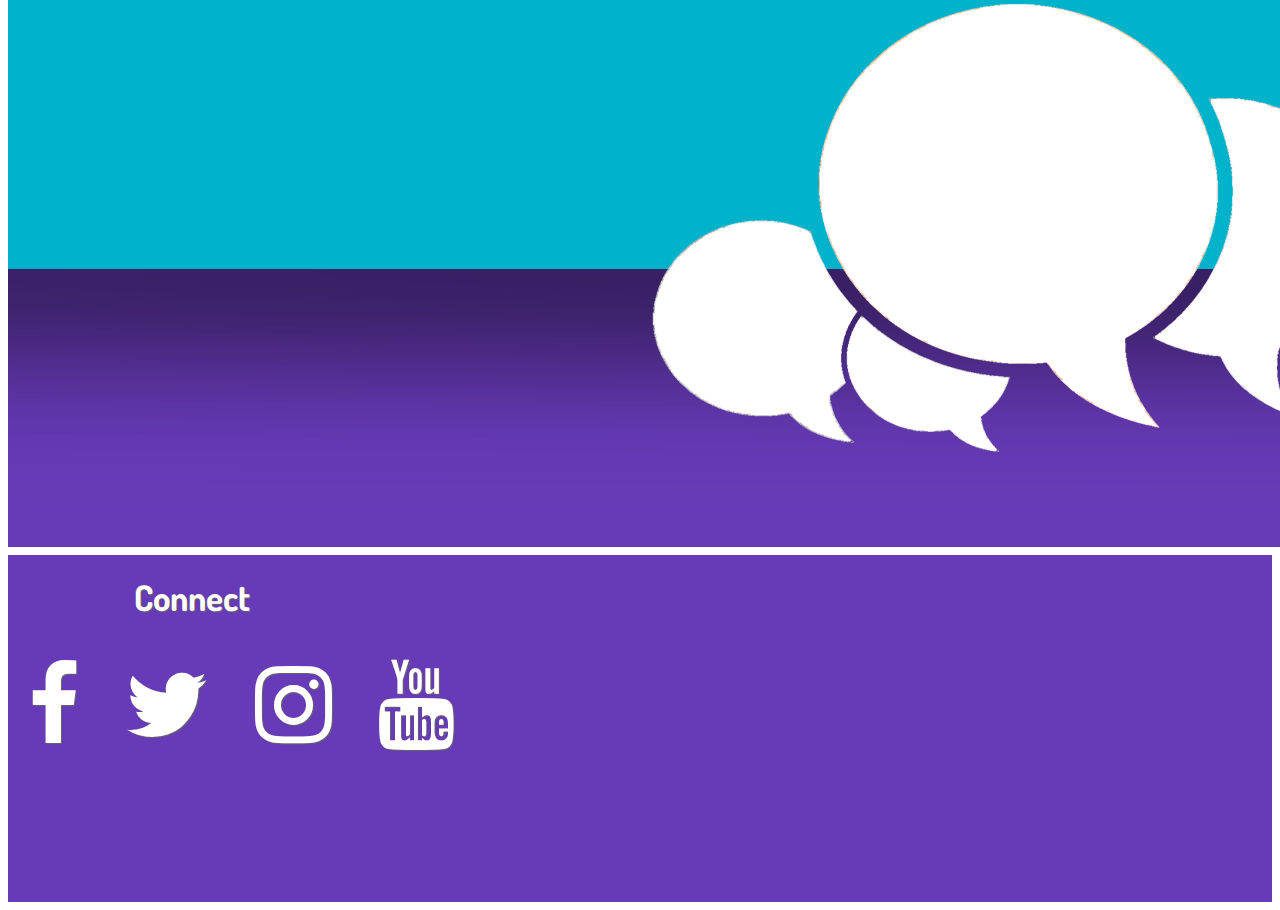
==== commit 32664e42: "Work Edit" ====
--- a/index.html
+++ b/index.html
@@ -7,6 +7,7 @@
   <link rel="stylesheet" href="https://stackpath.bootstrapcdn.com/bootstrap/4.1.3/css/bootstrap.min.css" integrity="sha384-MCw98/SFnGE8fJT3GXwEOngsV7Zt27NXFoaoApmYm81iuXoPkFOJwJ8ERdknLPMO" crossorigin="anonymous">
   <link rel="stylesheet" href="https://cdnjs.cloudflare.com/ajax/libs/font-awesome/4.7.0/css/font-awesome.min.css">
   <link rel="stylesheet" href="style.css">
+  <script src="scrolling.js"></script>
 </head>
 <body>
   
@@ -54,7 +55,6 @@
             </div>
         </div>
         <blockquote class="blockquote text-center font-italic display-3 pb-3 m-0 ">"This is the best website course ever!" -J.Johnson</blockquote>
-
 </div>
 
 <!--End of Third Section-->
@@ -138,10 +138,10 @@
         <h3 class="font-weight-bold">Connect</h3>
         <br>
         
-            <a href="#" ><span class="fa fa-facebook"></span></a>
-            <a href="#" ><span class="fa fa-twitter"></span></a>
-            <a href="#" ><span class="fa fa-instagram"></span></a>
-            <a href="#" ><span class="fa fa-youtube"></span></a>
+            <a href="https://www.facebook.com" ><i class="fa fa-facebook"></i></a>
+            <a href="https://www.twitter.com" ><i class="fa fa-twitter"></i></a>
+            <a href="https://www.instagram.com" ><i class="fa fa-instagram"></i></a>
+            <a href="https://www.youtube.com" ><i class="fa fa-youtube"></i></a>
         
     </footer>
     <!--Connect With Me-->
--- a/style.css
+++ b/style.css
@@ -15,7 +15,7 @@
 }
 .navbar-brand{
   min-height: 0%;
-  padding: 10px;
+  padding: 9px;
 }
 #homeImg{
     margin-top: 0%;
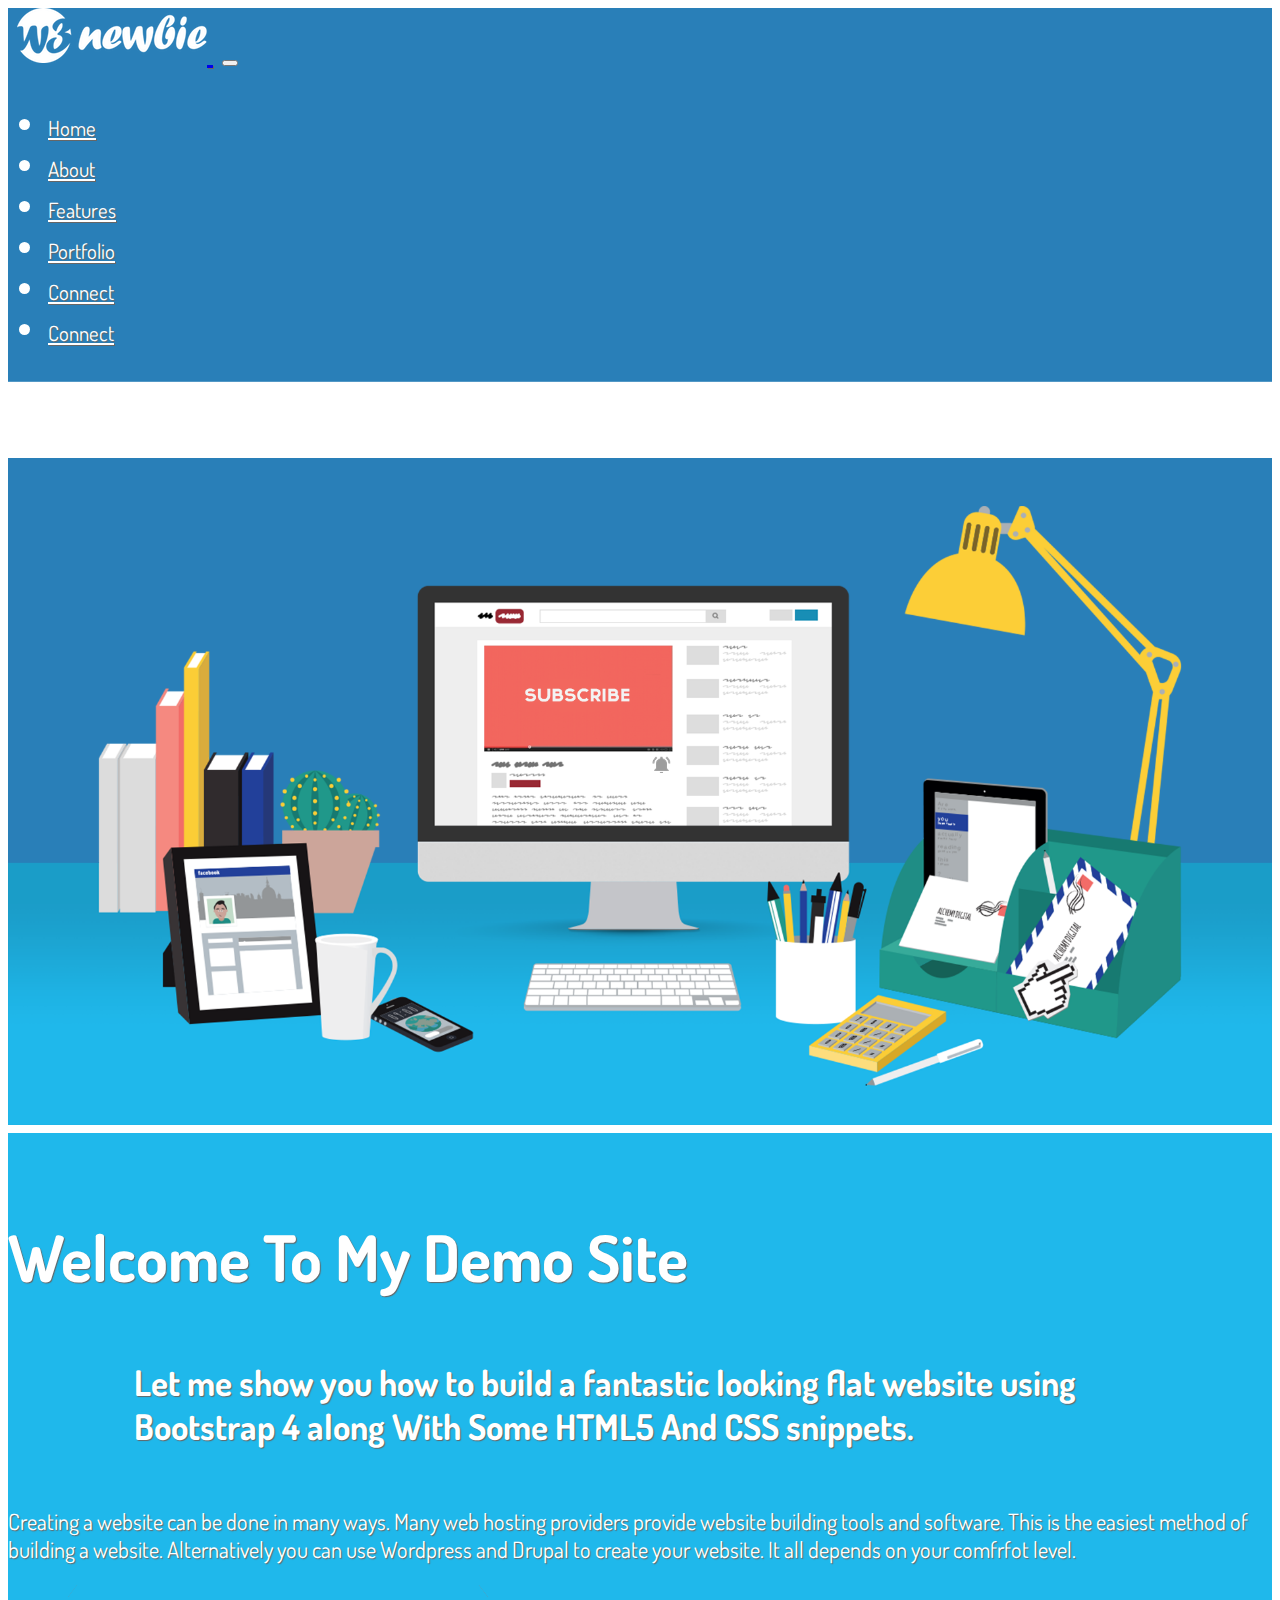
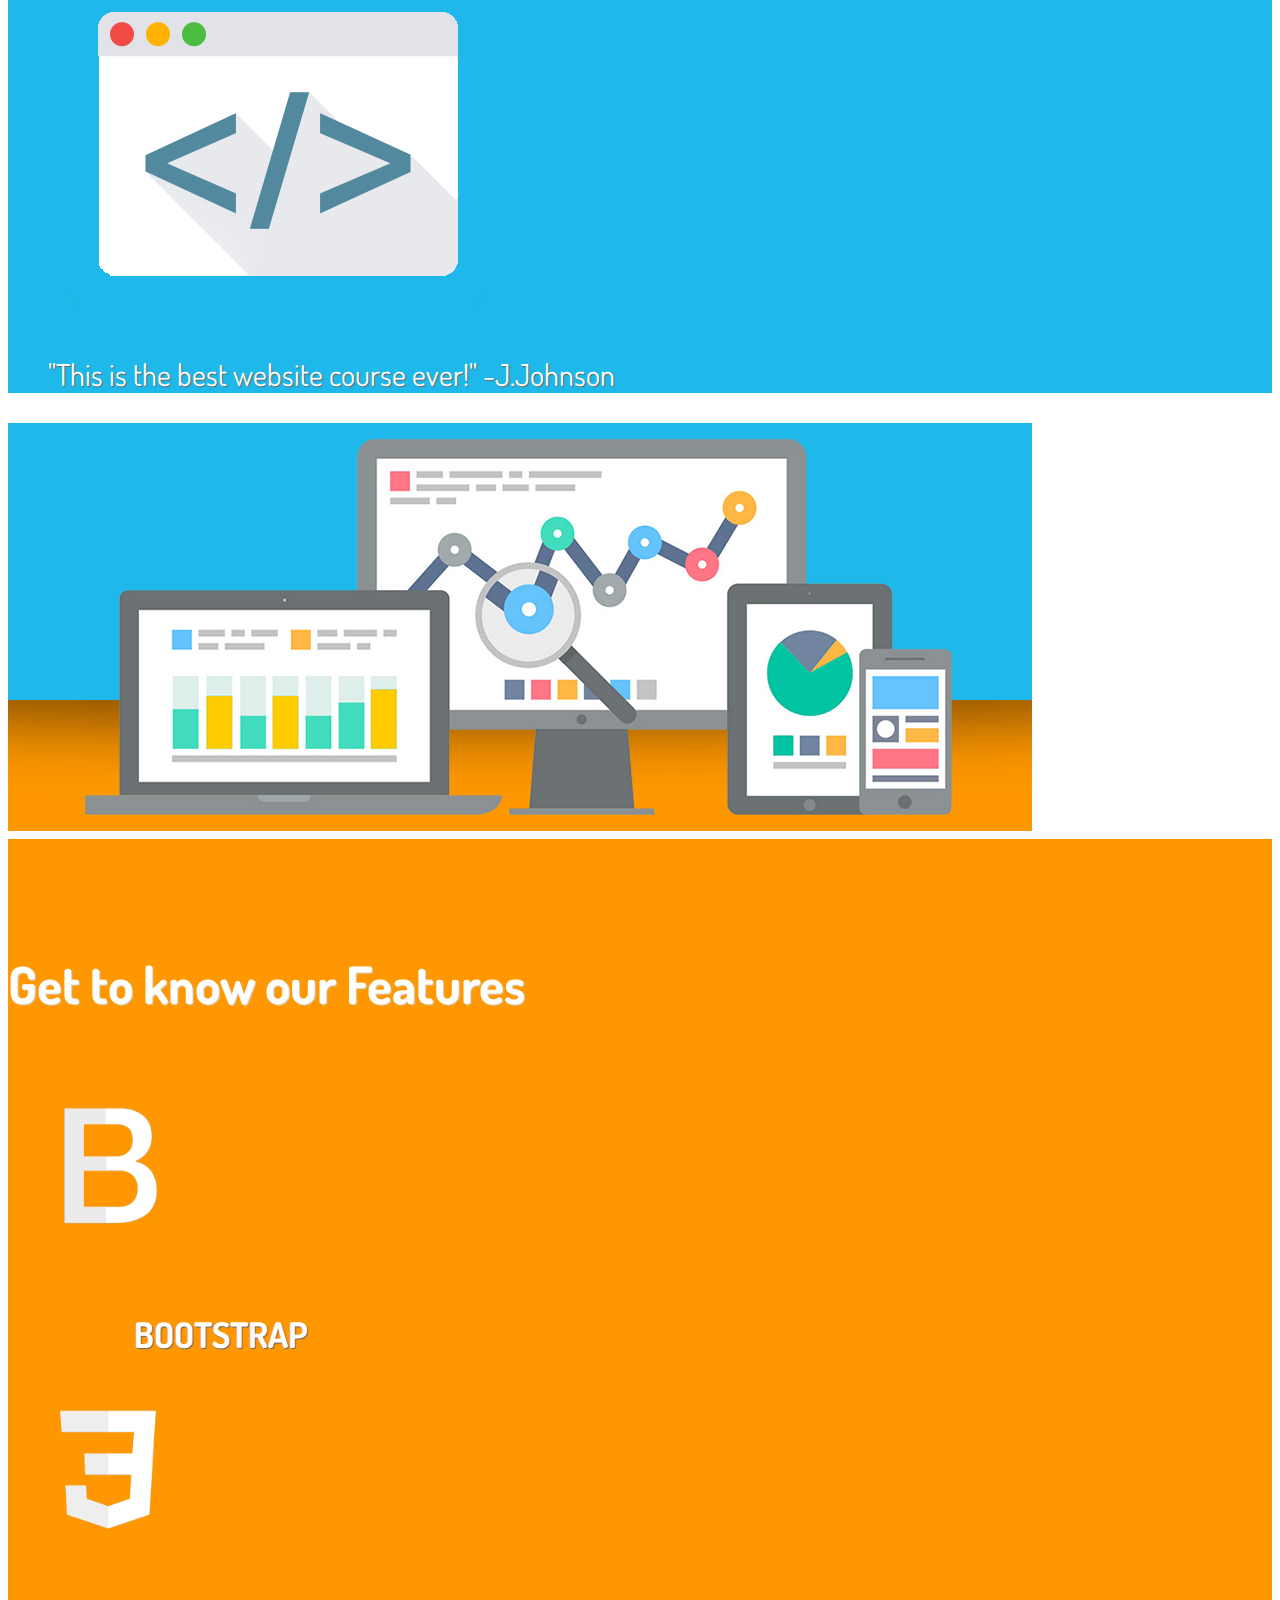
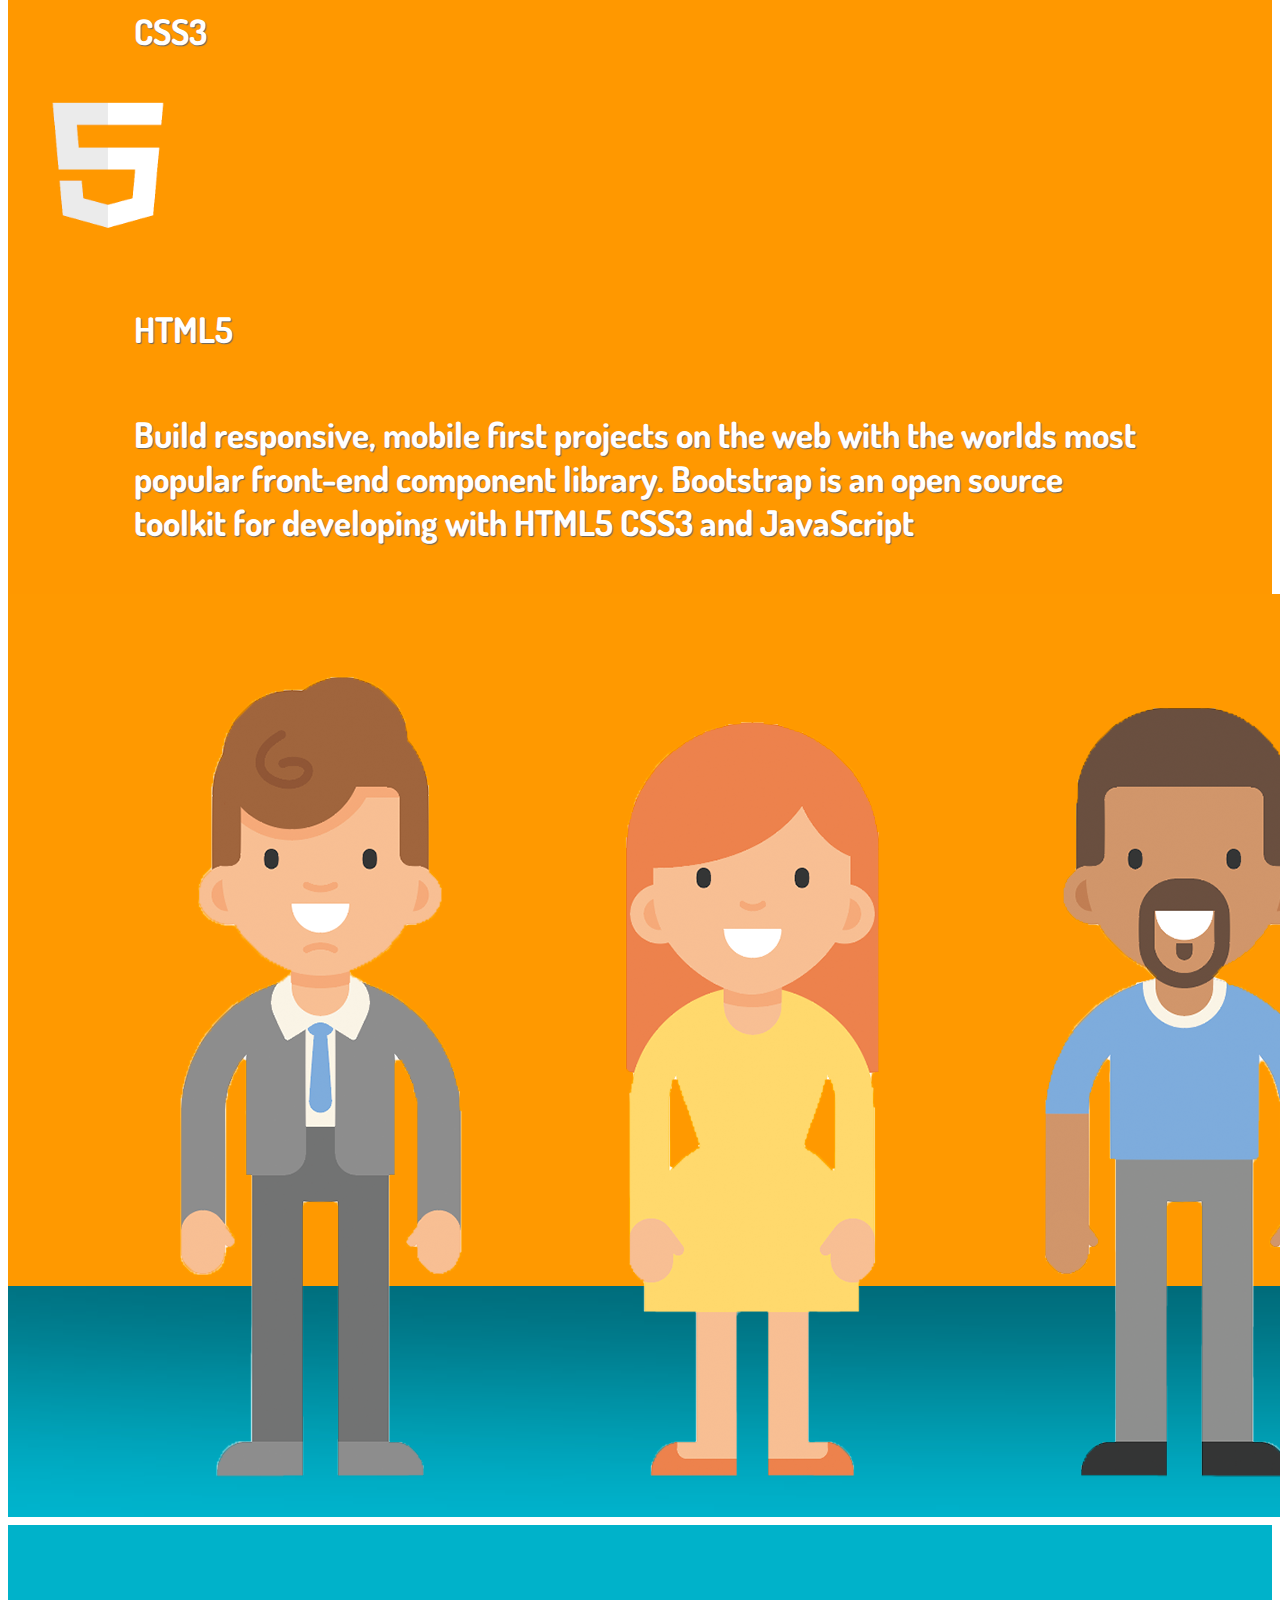
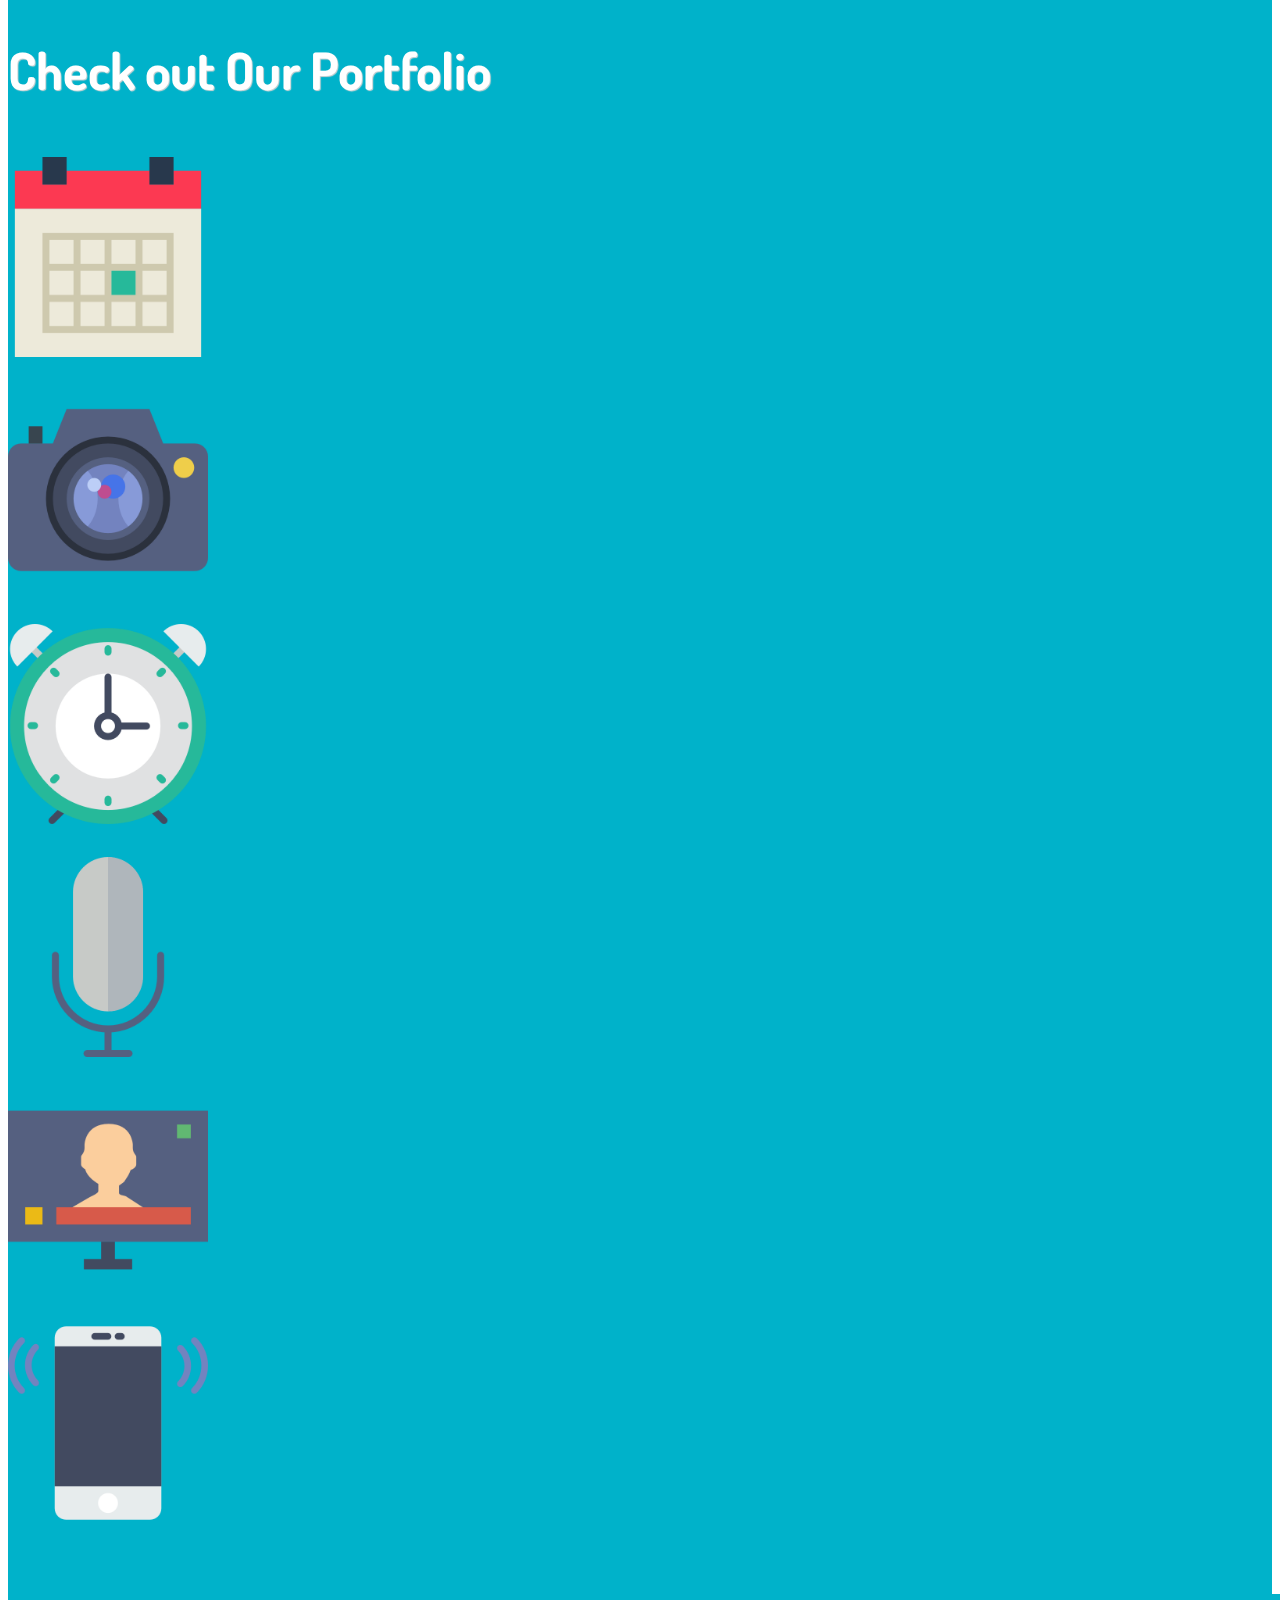
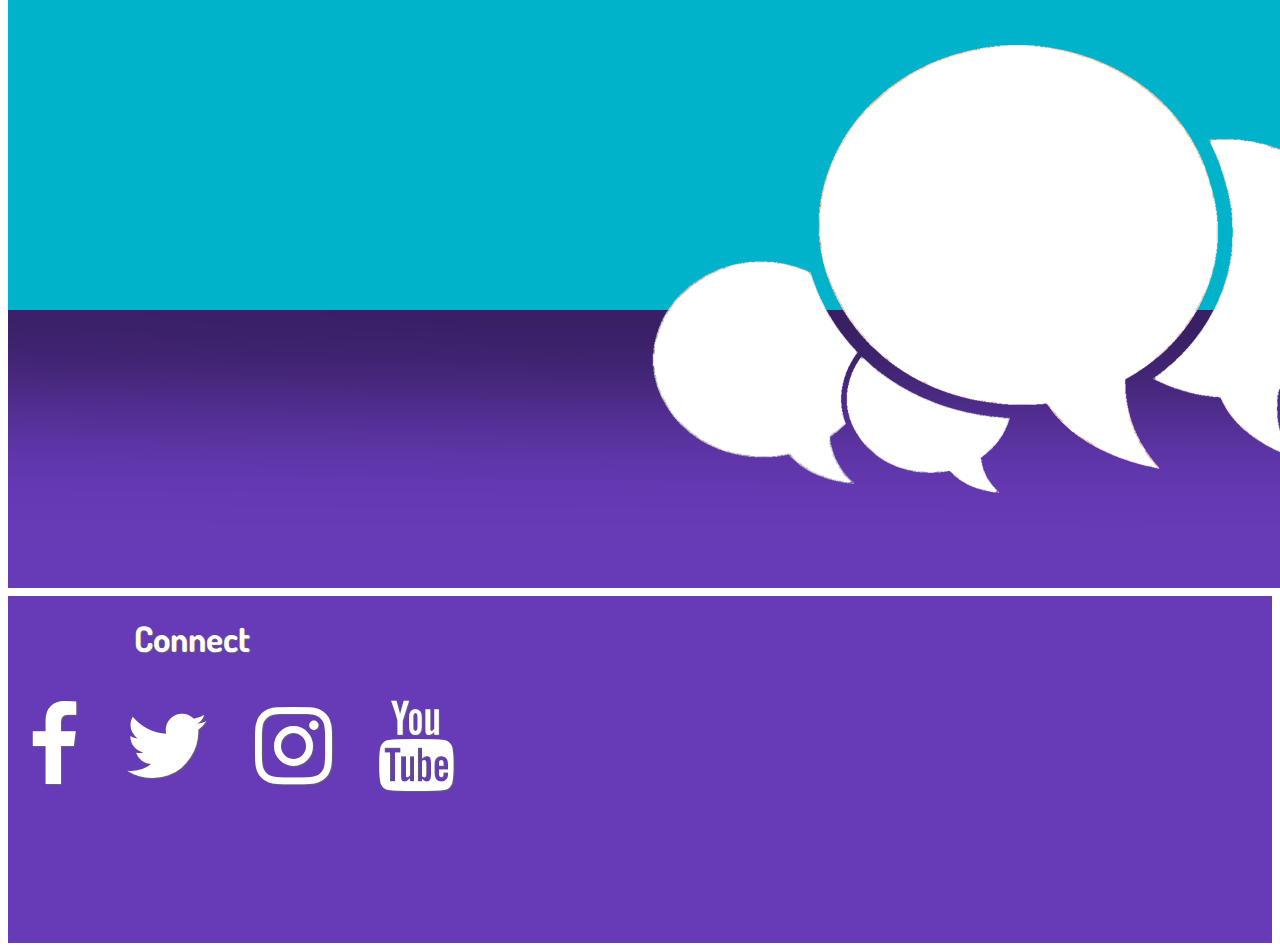
==== commit 7a089a6d: "Learning branch" ====
--- a/index.html
+++ b/index.html
@@ -25,6 +25,7 @@
             <li class="nav-item px-4"><a href="#About" class="nav-link">About</a></li>
             <li class="nav-item px-4"><a href="#Features" class="nav-link">Features</a></li>
             <li class="nav-item px-4"><a href="#Portfolio" class="nav-link">Portfolio</a></li>
+            <li class="nav-item px-4"><a href="#Connect" class="nav-link">Connect</a></li>
             <li class="nav-item px-4"><a href="#Connect" class="nav-link">Connect</a></li>
         </ul>
     </div>
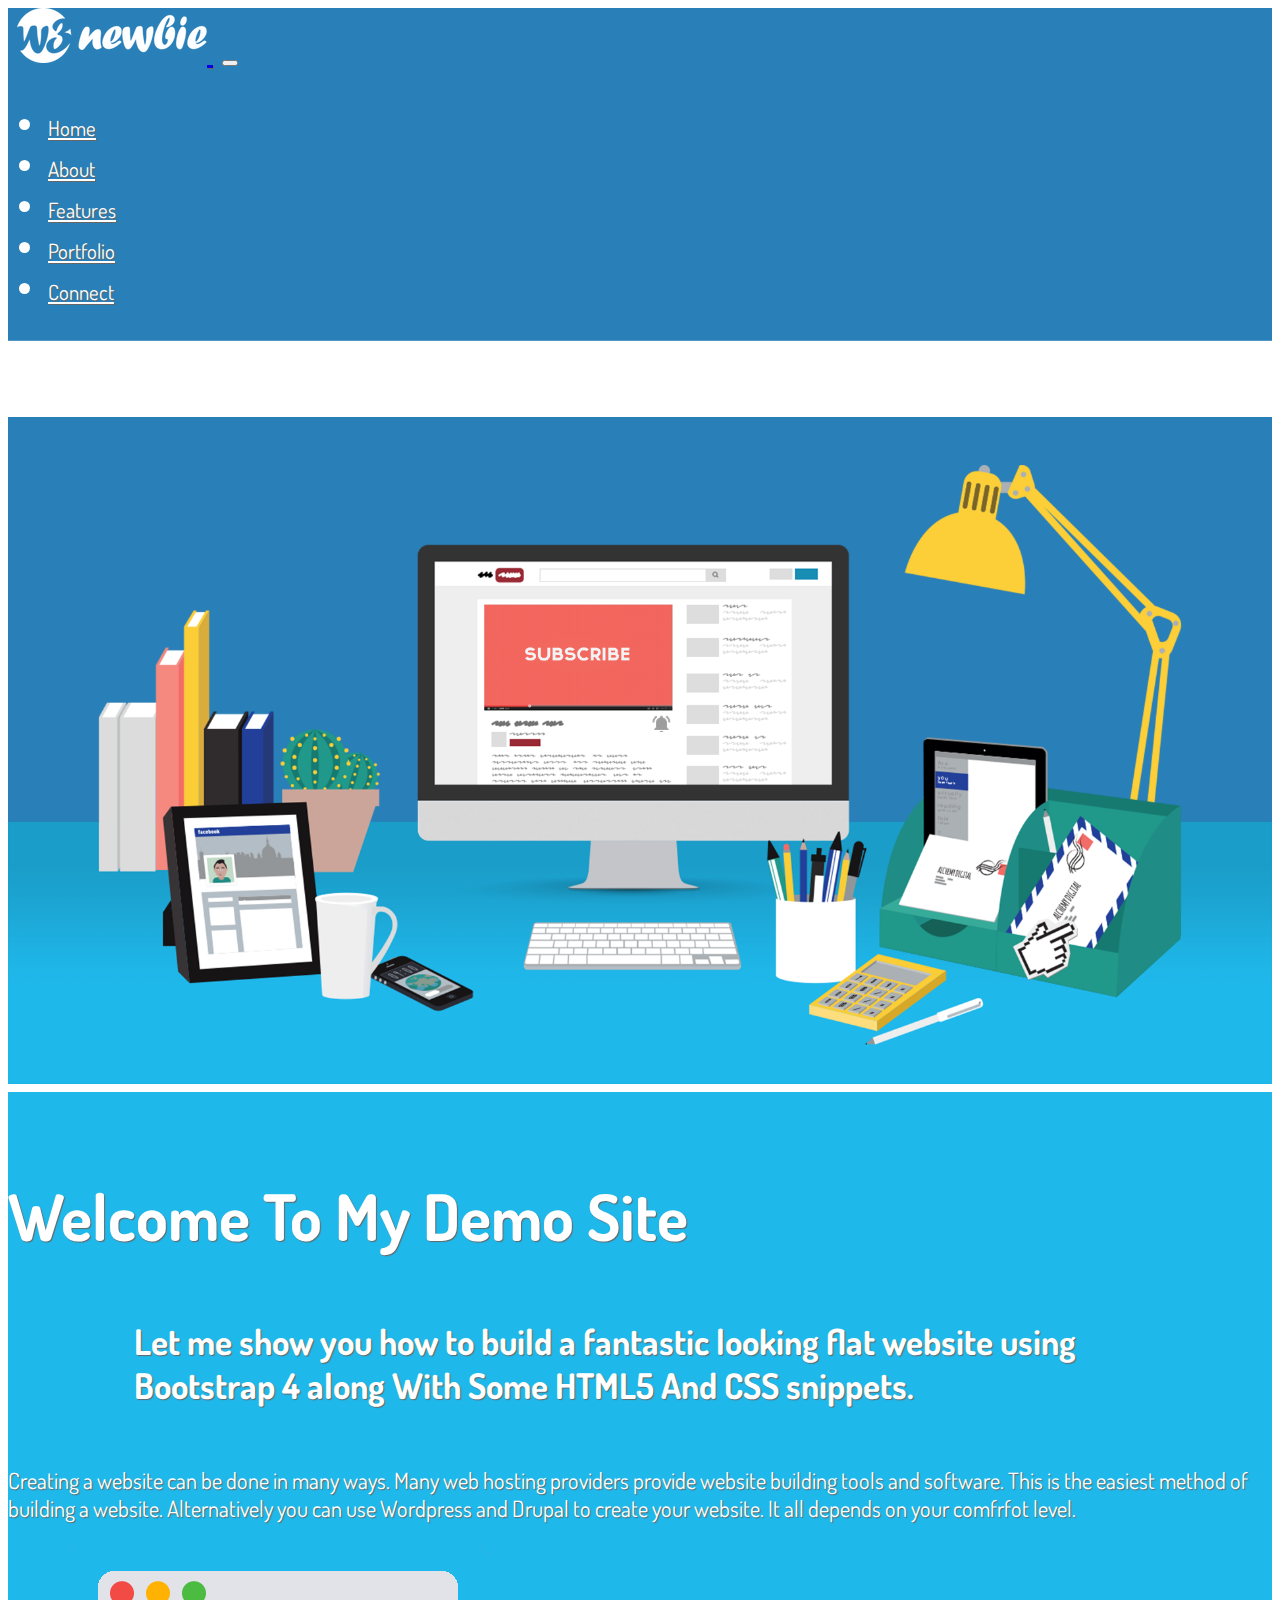
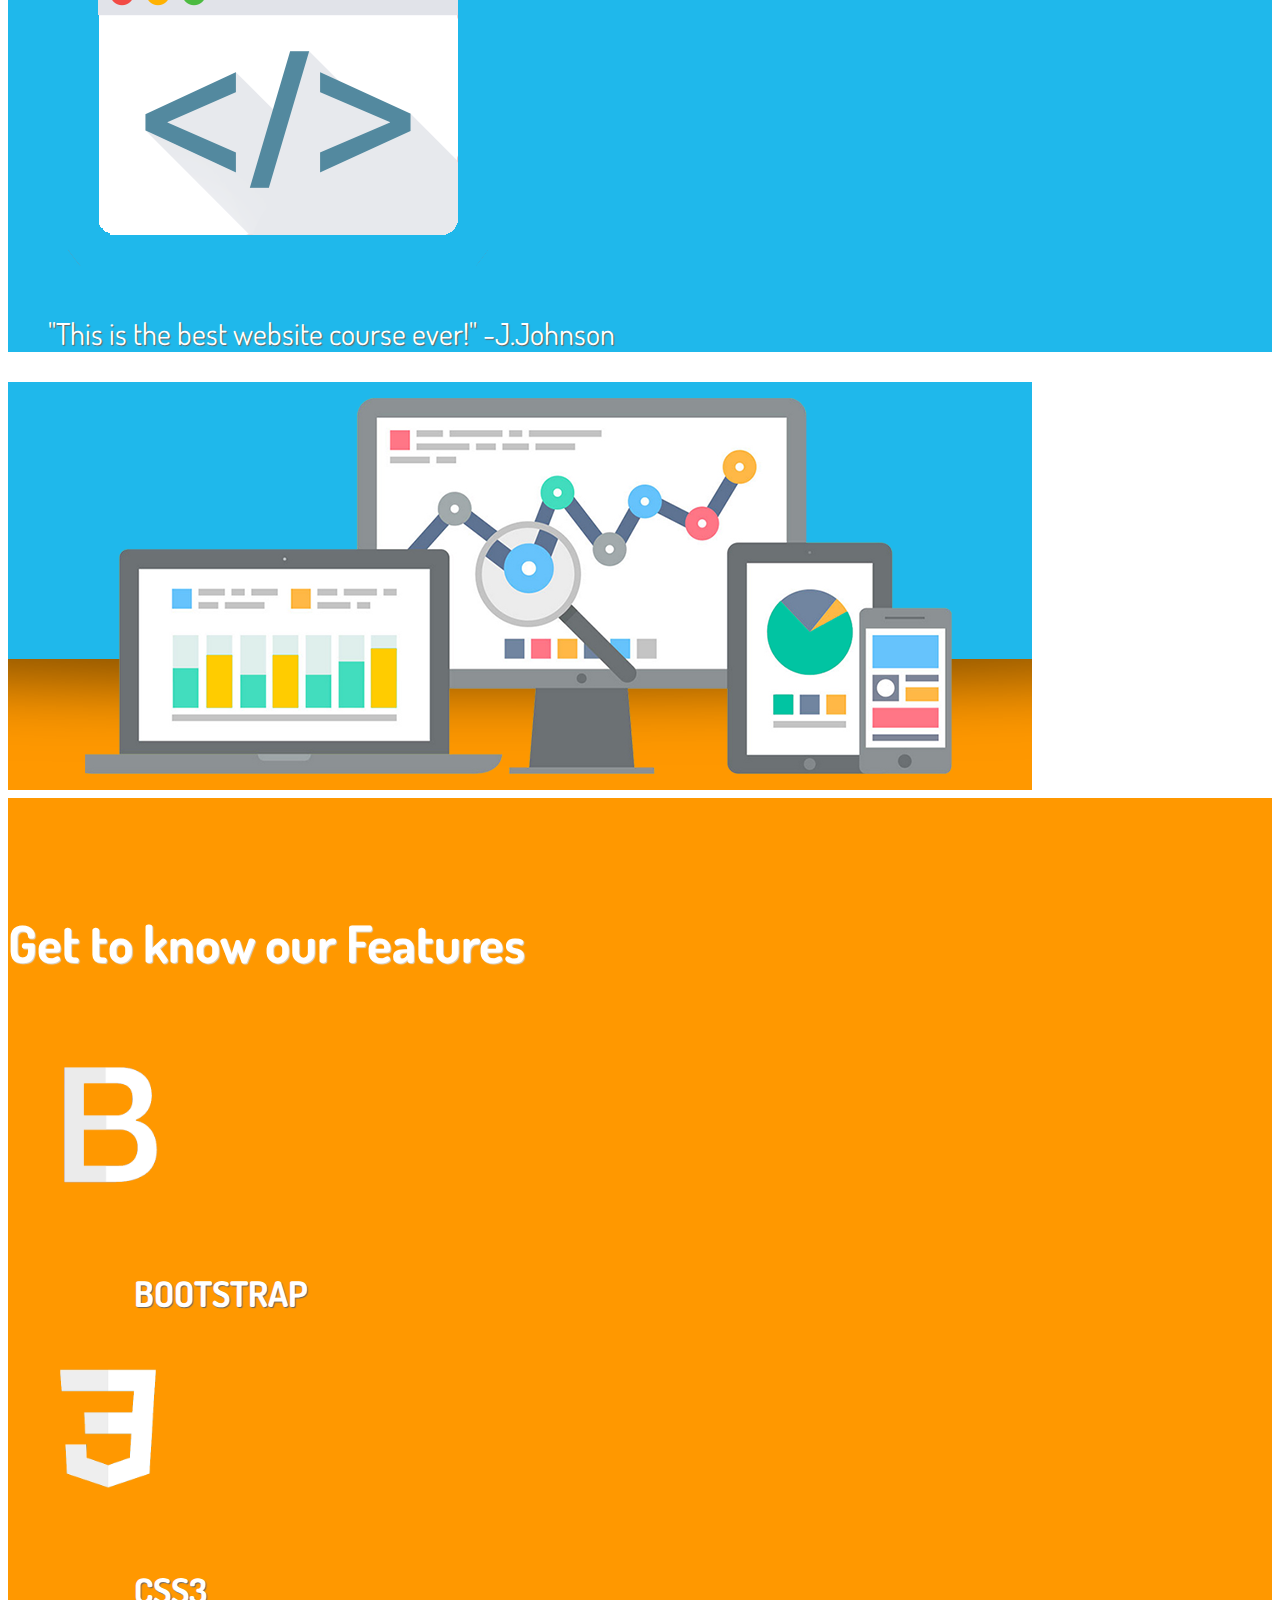
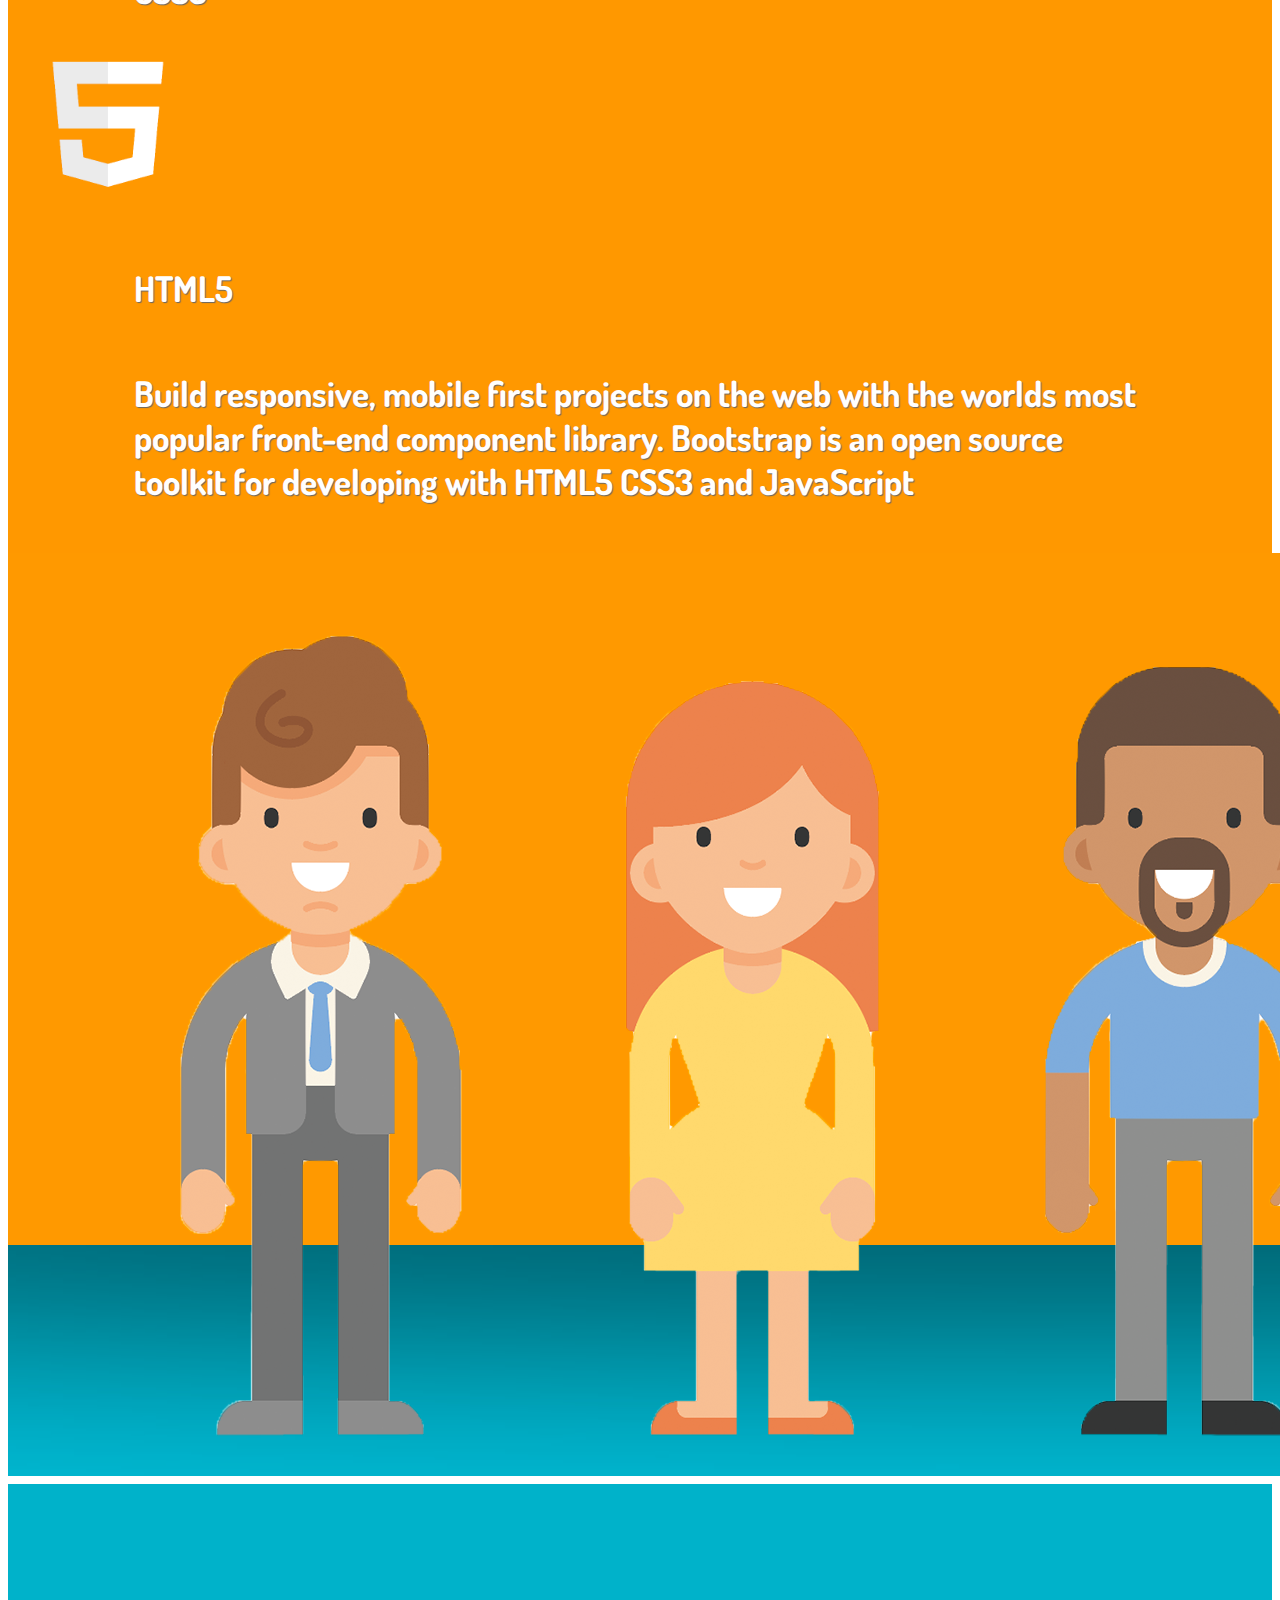
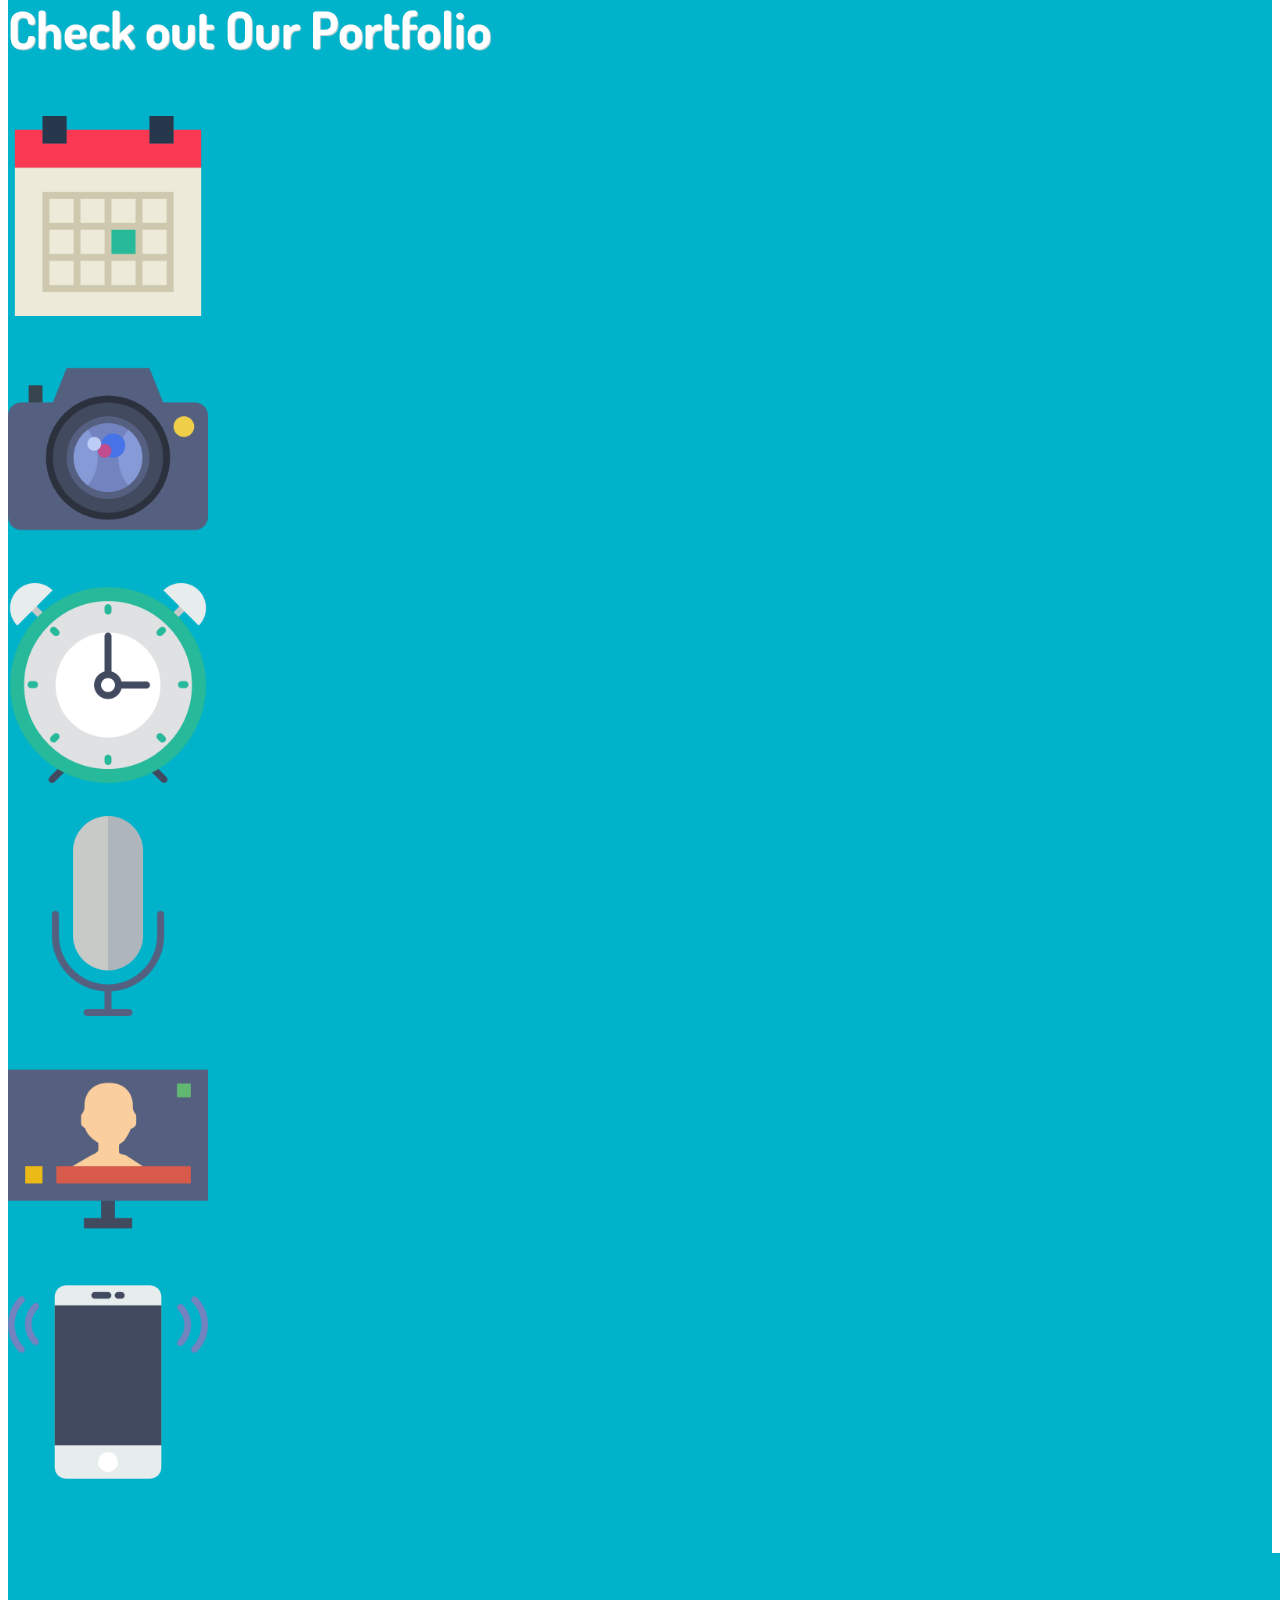
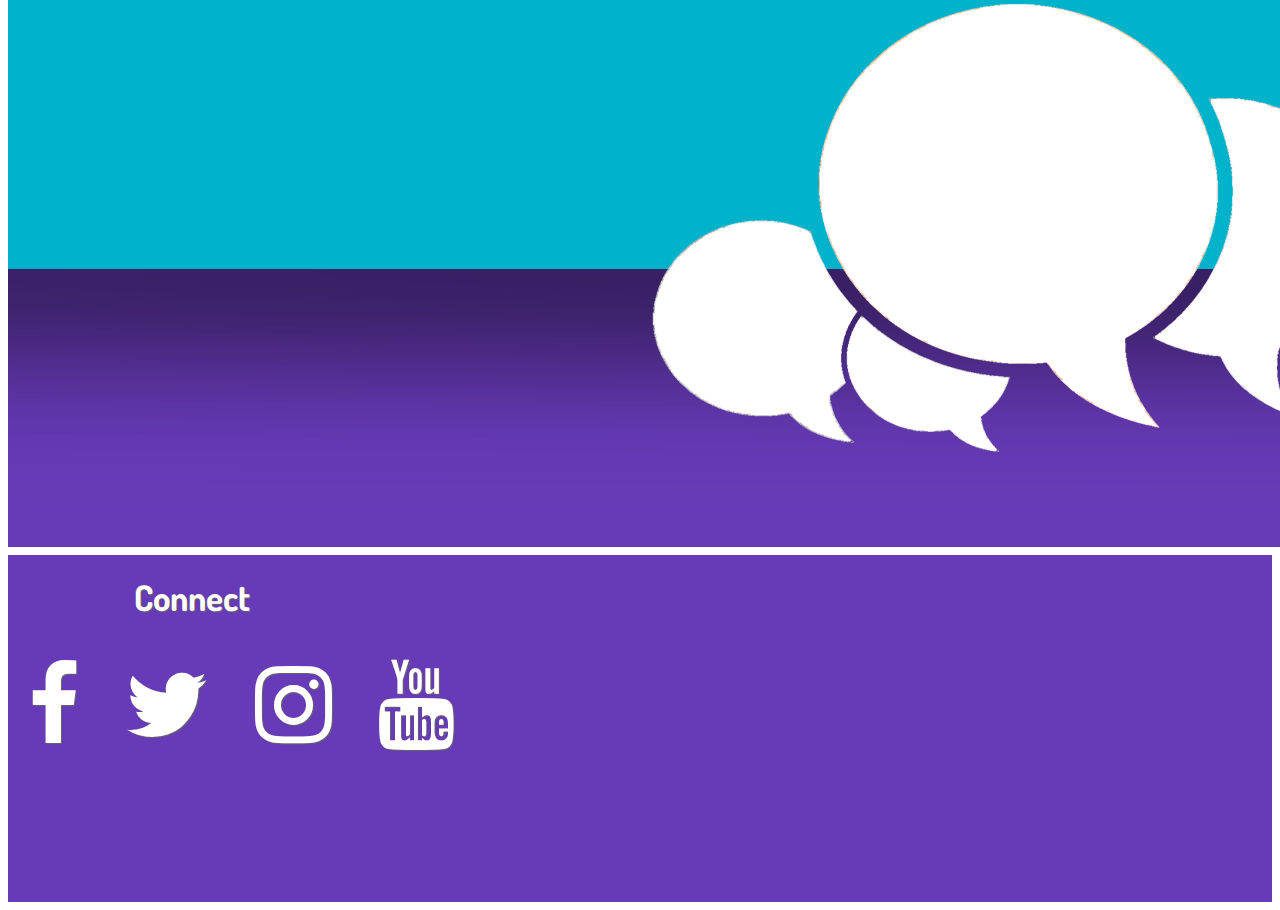
==== commit 1468c0ec: "added hover effect to font awesome" ====
--- a/index.html
+++ b/index.html
@@ -26,7 +26,7 @@
             <li class="nav-item px-4"><a href="#Features" class="nav-link">Features</a></li>
             <li class="nav-item px-4"><a href="#Portfolio" class="nav-link">Portfolio</a></li>
             <li class="nav-item px-4"><a href="#Connect" class="nav-link">Connect</a></li>
-            <li class="nav-item px-4"><a href="#Connect" class="nav-link">Connect</a></li>
+            
         </ul>
     </div>
 
--- a/style.css
+++ b/style.css
@@ -96,7 +96,47 @@
     margin: 0%;
 }
 
-
+.fa-facebook, .fa-twitter,.fa-youbute, .fa-instagram {
+    -webkit-transition-property: none;
+    -moz-transition-property: none;
+    -o-transition-property: none;
+    transition-property: none;
+     animation-name: none;
+   }
+   
+   
+   .fa-facebook:hover{
+    color:blue;
+    -webkit-transition-property: none;
+    -moz-transition-property: none;
+    -o-transition-property: none;
+    transition-property: none;
+     animation-name: none;
+   }
+   .fa-twitter:hover{
+    -webkit-transition-property: none;
+    -moz-transition-property: none;
+    -o-transition-property: none;
+    transition-property: none;
+     animation-name: none;
+     color: #00aced;
+   } 
+   .fa-instagram:hover{
+    -webkit-transition-property: none;
+    -moz-transition-property: none;
+    -o-transition-property: none;
+    transition-property: none;
+     animation-name: none;
+     color: #517fa4;
+   }
+   .fa-youtube:hover {
+    color: #bb0000;
+    -webkit-transition-property: none;
+    -moz-transition-property: none;
+    -o-transition-property: none;
+    transition-property: none;
+     animation-name: none;
+   }
 
 @media (max-width: 768px){
     #homeImg{
